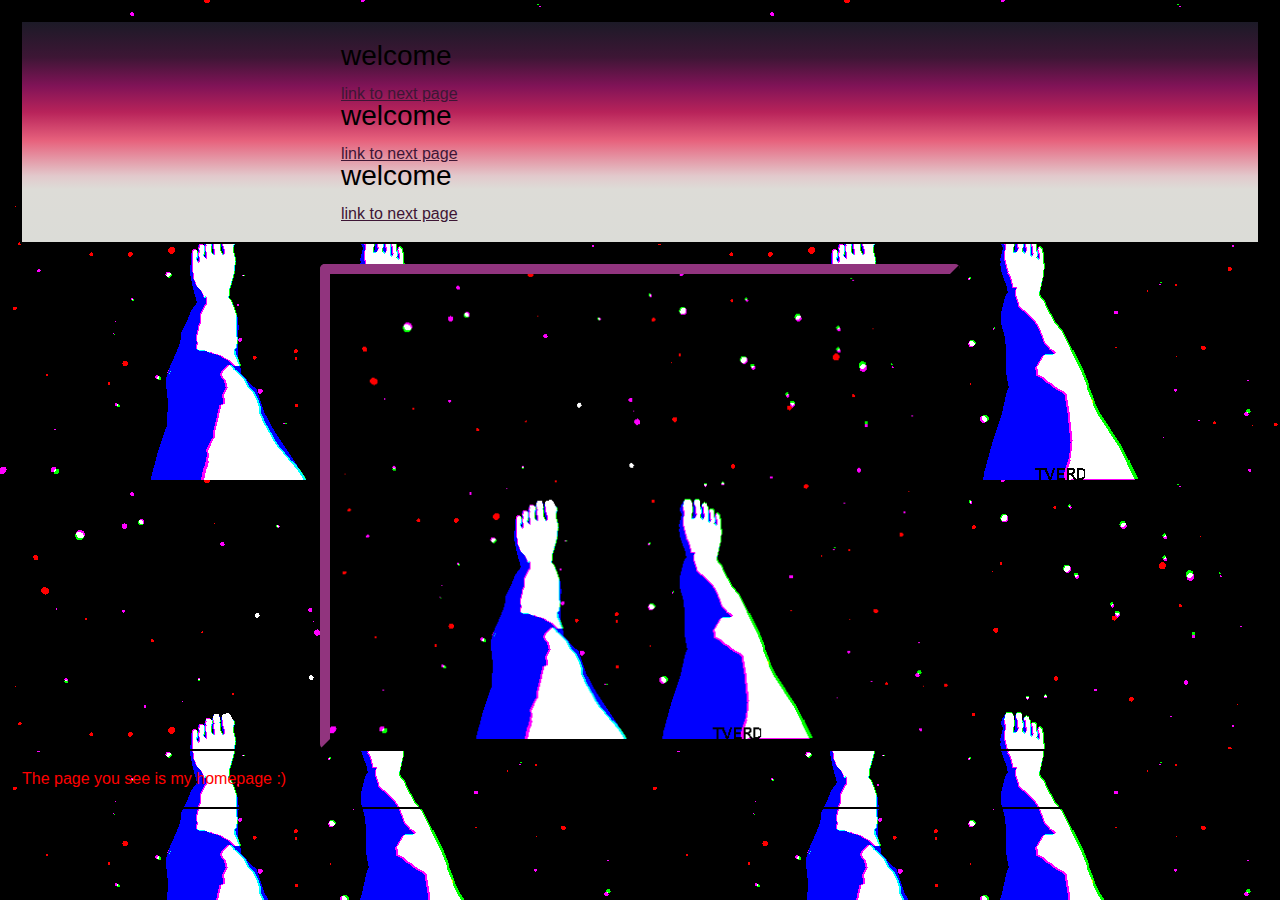
==== index.html @ 79071ebd "move my homepage" ====
<!DOCTYPE html>
<html>
  <head>
    <meta charset="UTF-8">
  	<meta name="viewport" content="width=device-width,initial-scale=1">
  	<link rel="stylesheet" type="text/css" href="assets/css/reset.css">
  	<link rel="stylesheet" type="text/css" href="assets/css/main.css">
    <title>Xiaoyi Ru</title>
  </head>
  <body>
    <body>

  	<div class="intro">
  		<h1> welcome  </h1> <br>
  		<a href="page2.html">link to next page </a>

     <h1> welcome  </h1> <br>
      <a href="page2.html">link to next page </a>

      <h1> welcome  </h1> <br>
      <a href="page2.html">link to next page </a>





      <h2> </h2>
  	</div>
       <img class="r1"src="assets/images/r2.gif";
        >
     
     <div class="gif">
  	

      <p class="square">    The  page  you   see  is my homepage :) </p>

      <a href="">
  	</div>

  
  </body>
</html>
---- assets/css/main.css ----
body {
	font-family: arial;
	background-image:url("../images/r2.gif");	


}


.intro {
	border:2px solid #000;
	padding:20px;
	margin:20px;
	background-image:linear-gradient(to top, #dbdcd7 0%, #dddcd7 24%, #e2c9cc 30%, #e7627d 46%, #b8235a 59%, #801357 71%, #3d1635 84%, #1c1a27 100%); 
}
.r1 {
	
	 border: 10px solid #3d1635;
    border-radius: 5px;
    border-style:outset;
     display: block;
    margin-left: auto;
    margin-right: auto;
    width: 50%;

}
.r2{display: block;
    margin-left: auto;
    margin-right: auto;
    width: 50%;}
.square{
	border:2px solid black;
	 padding:20px;
	 color: red;
}
a {
	color:#3d1635;
	display: block;
    margin-left: auto;
    margin-right: auto;
    width: 50%;
}

h1 {
	font-size: 28px;
	display: block;
    margin-left: auto;
    margin-right: auto;
    width: 50%;}

}
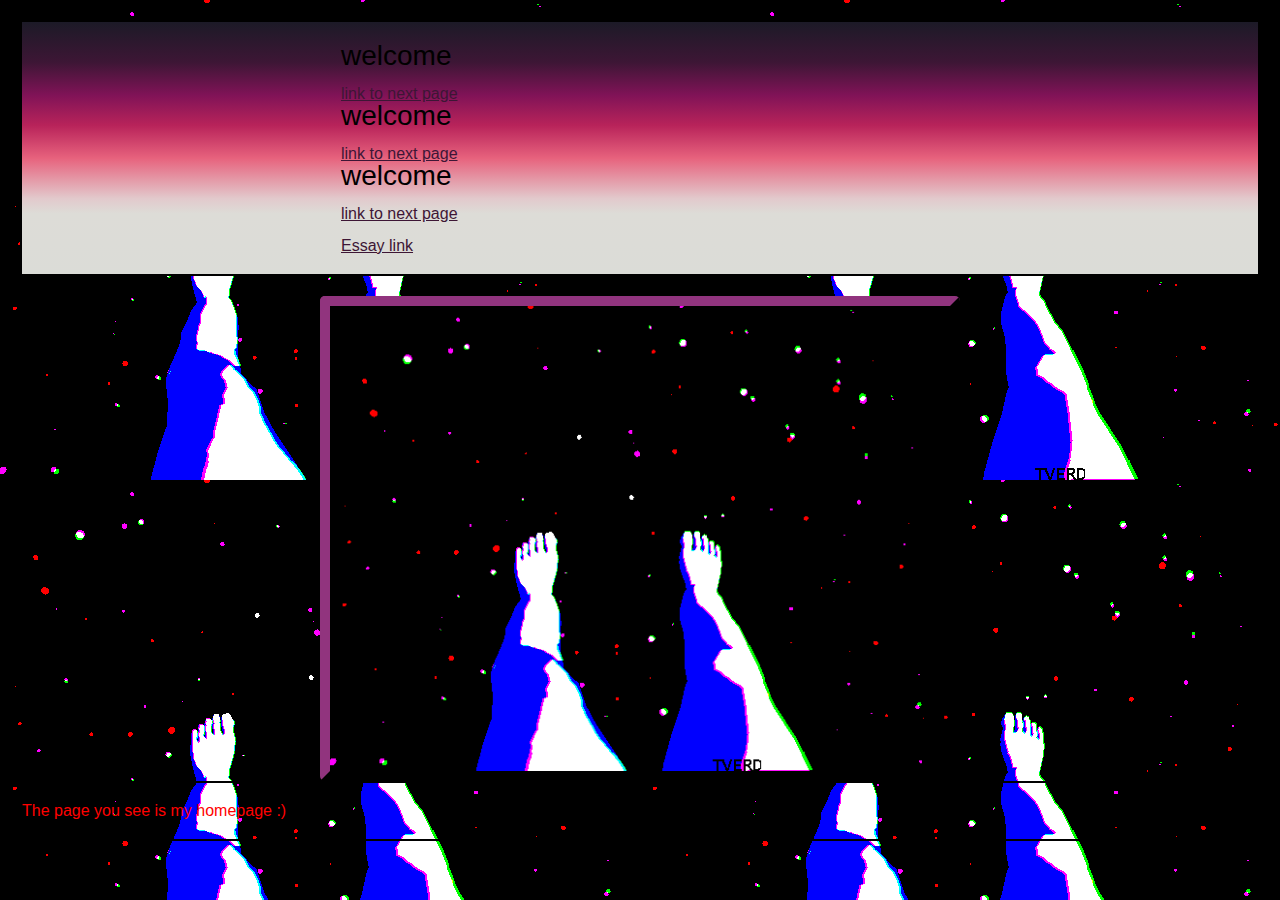
==== commit fa663220: "add essay page" ====
--- a/index.html
+++ b/index.html
@@ -20,6 +20,9 @@
       <h1> welcome  </h1> <br>
       <a href="page2.html">link to next page </a>
 
+      <br>
+        <a href="essay/index.html">Essay link</a>
+
 
 
 
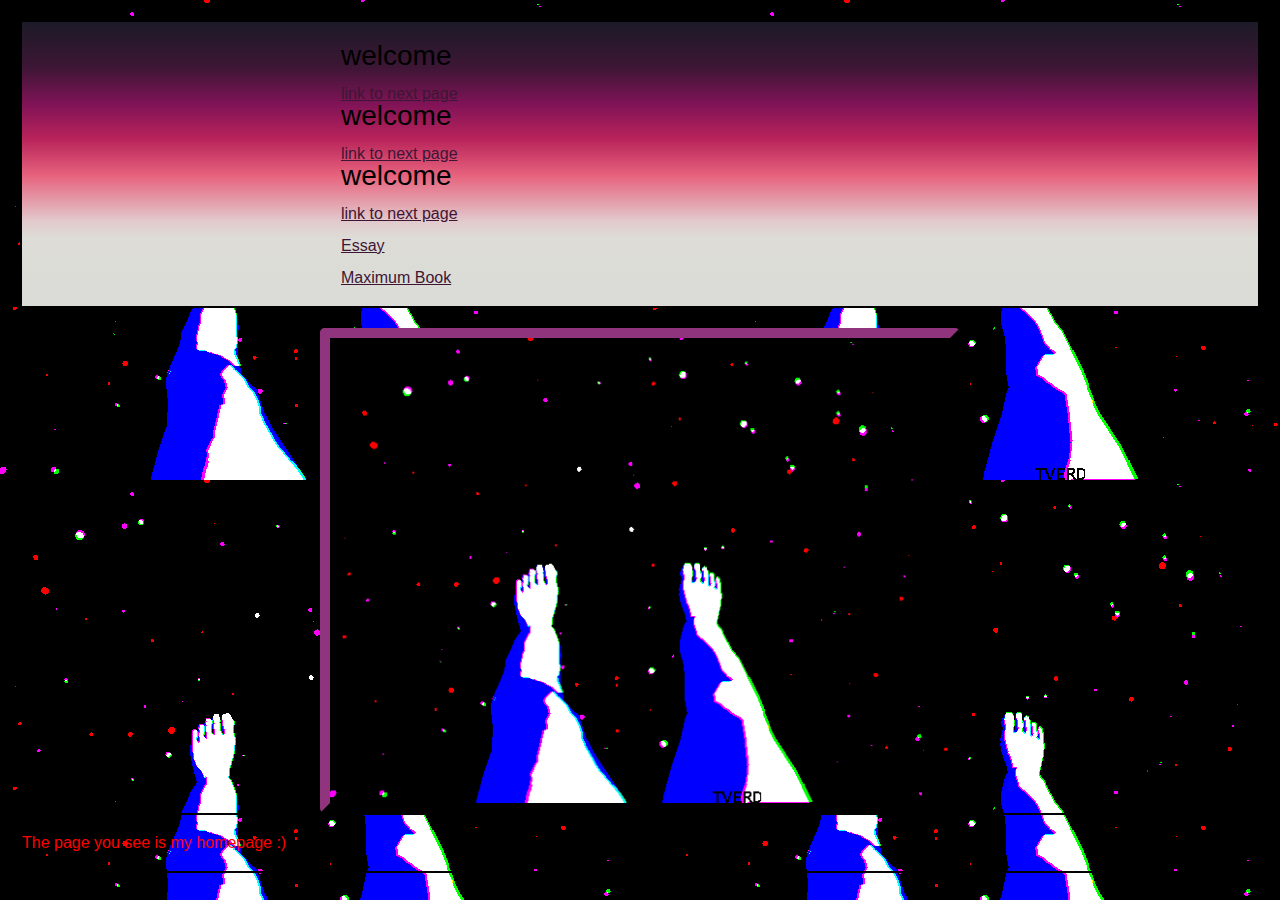
==== commit 8a3ad1d3: "maxbook" ====
--- a/index.html
+++ b/index.html
@@ -21,7 +21,10 @@
       <a href="page2.html">link to next page </a>
 
       <br>
-        <a href="essay/index.html">Essay link</a>
+        <a href="essay/index.html">Essay </a>
+
+        <br>
+     <a href="Maxbook/index.html">Maximum Book </a>
 
 
 
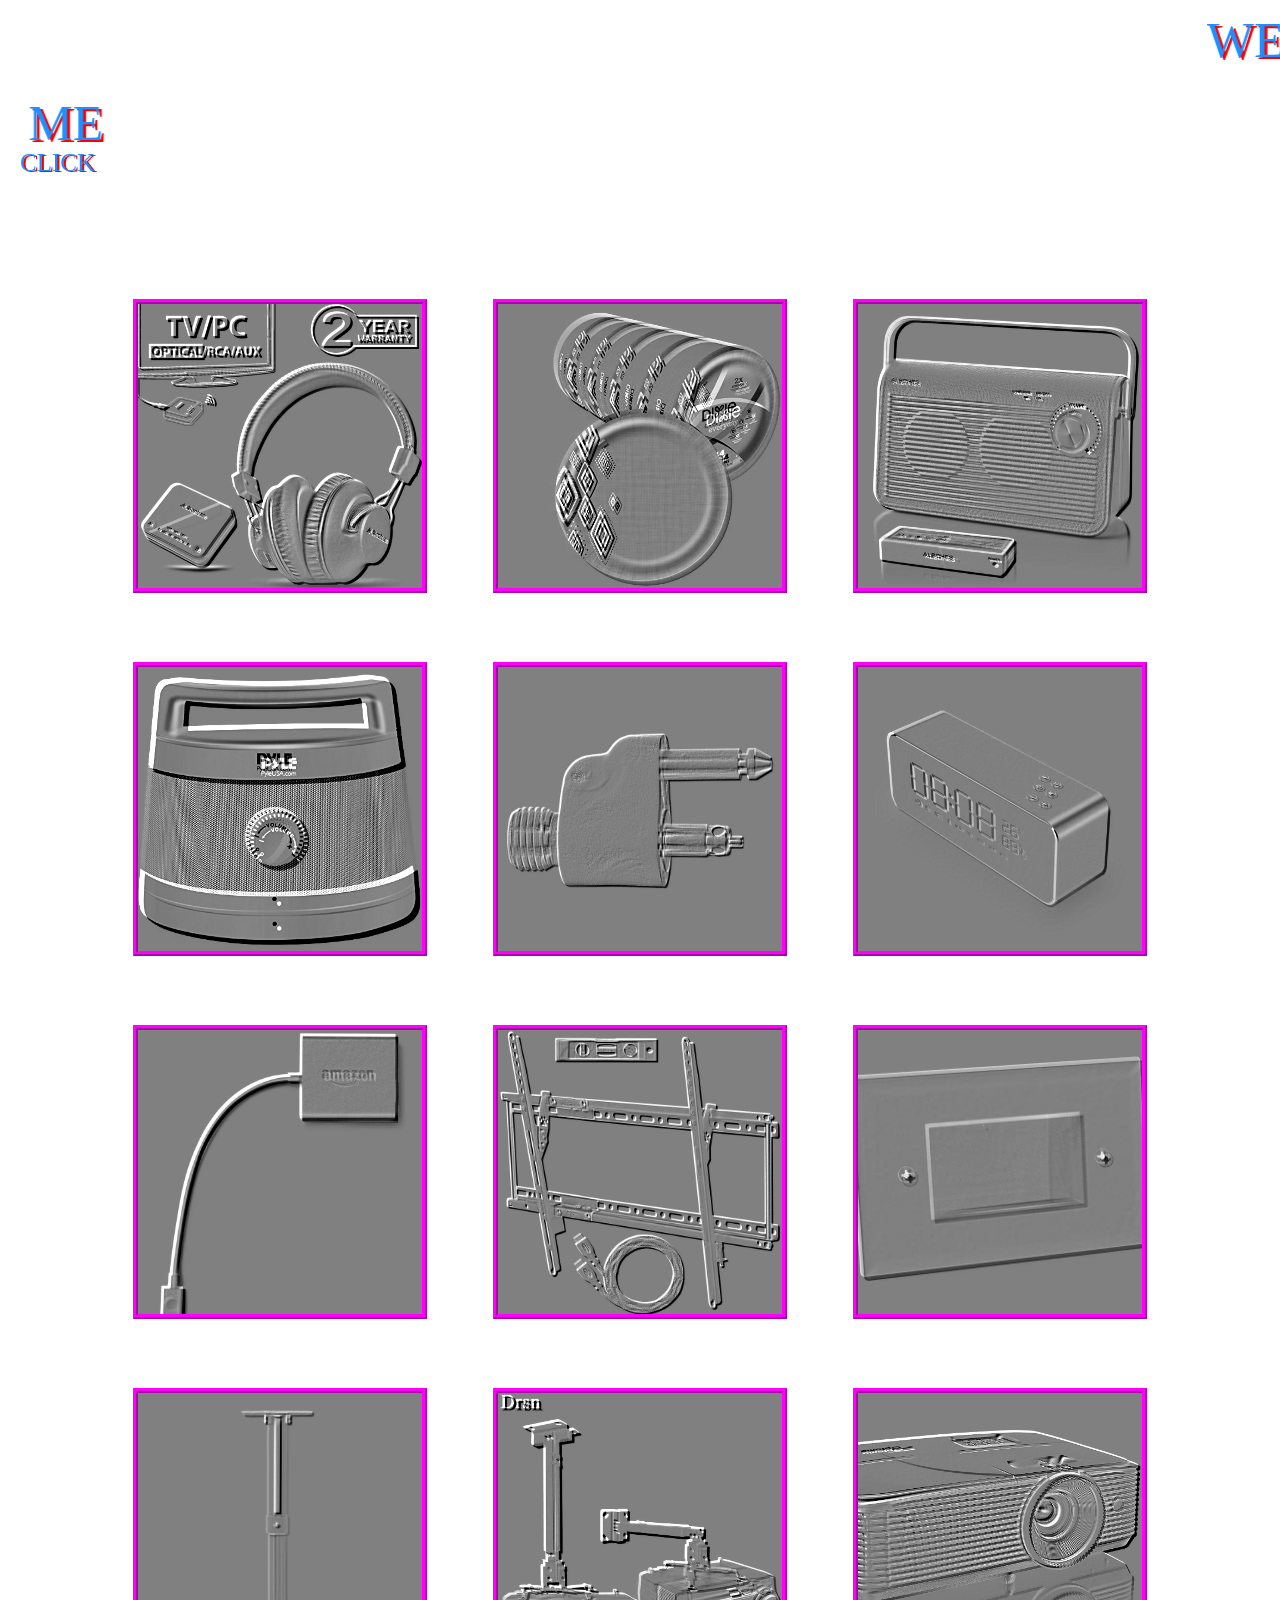
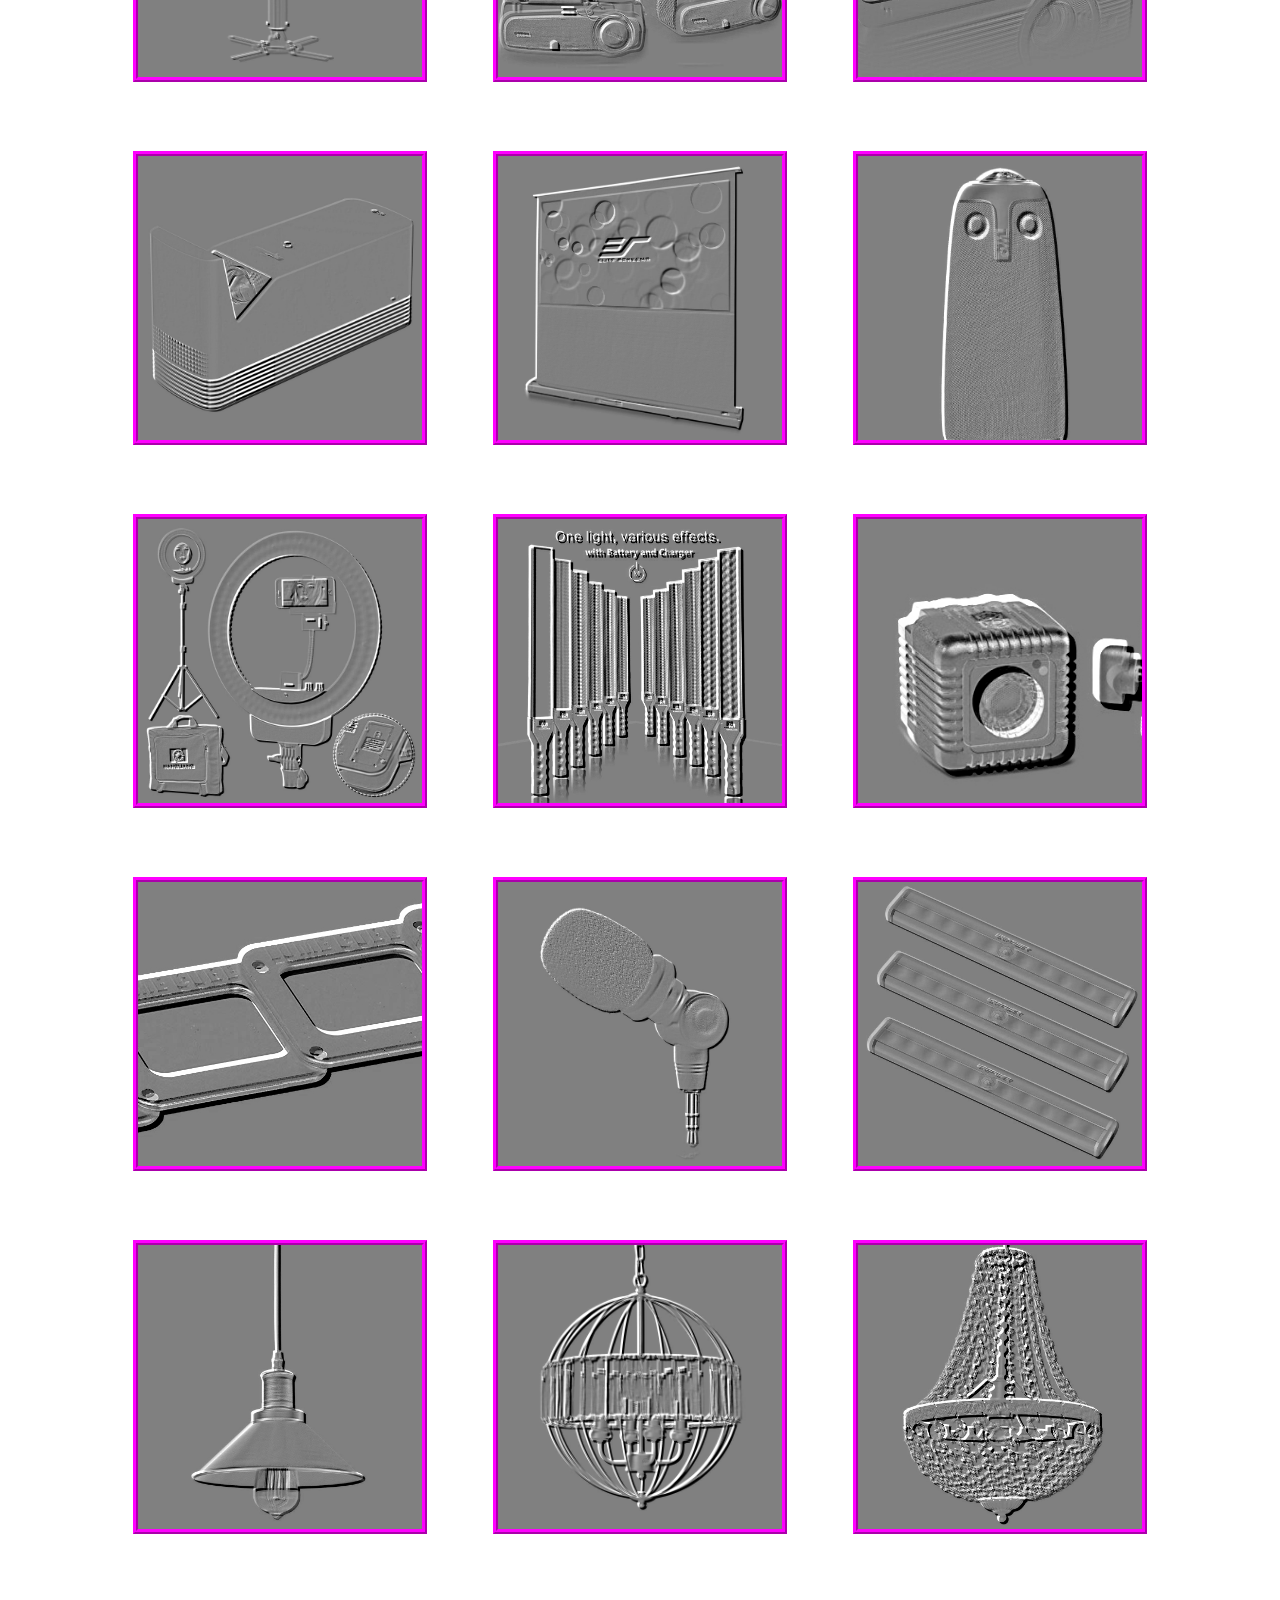
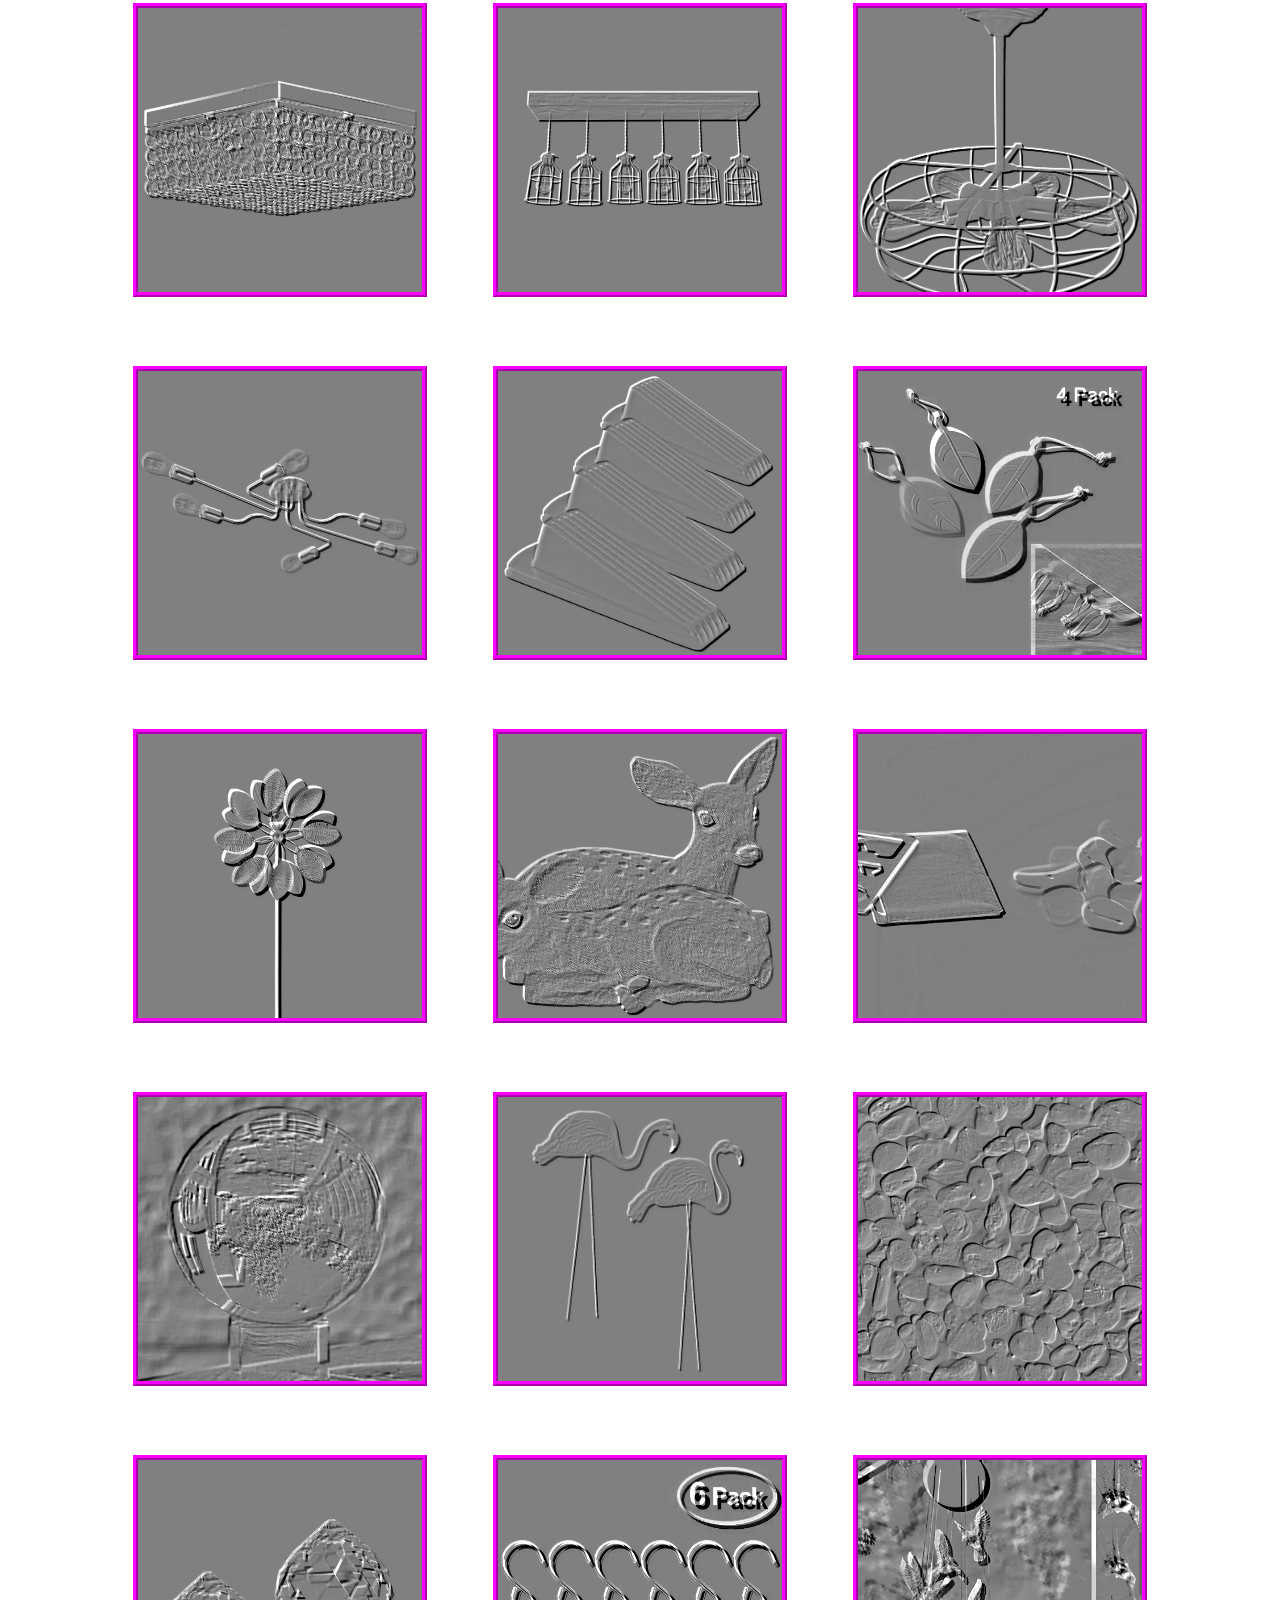
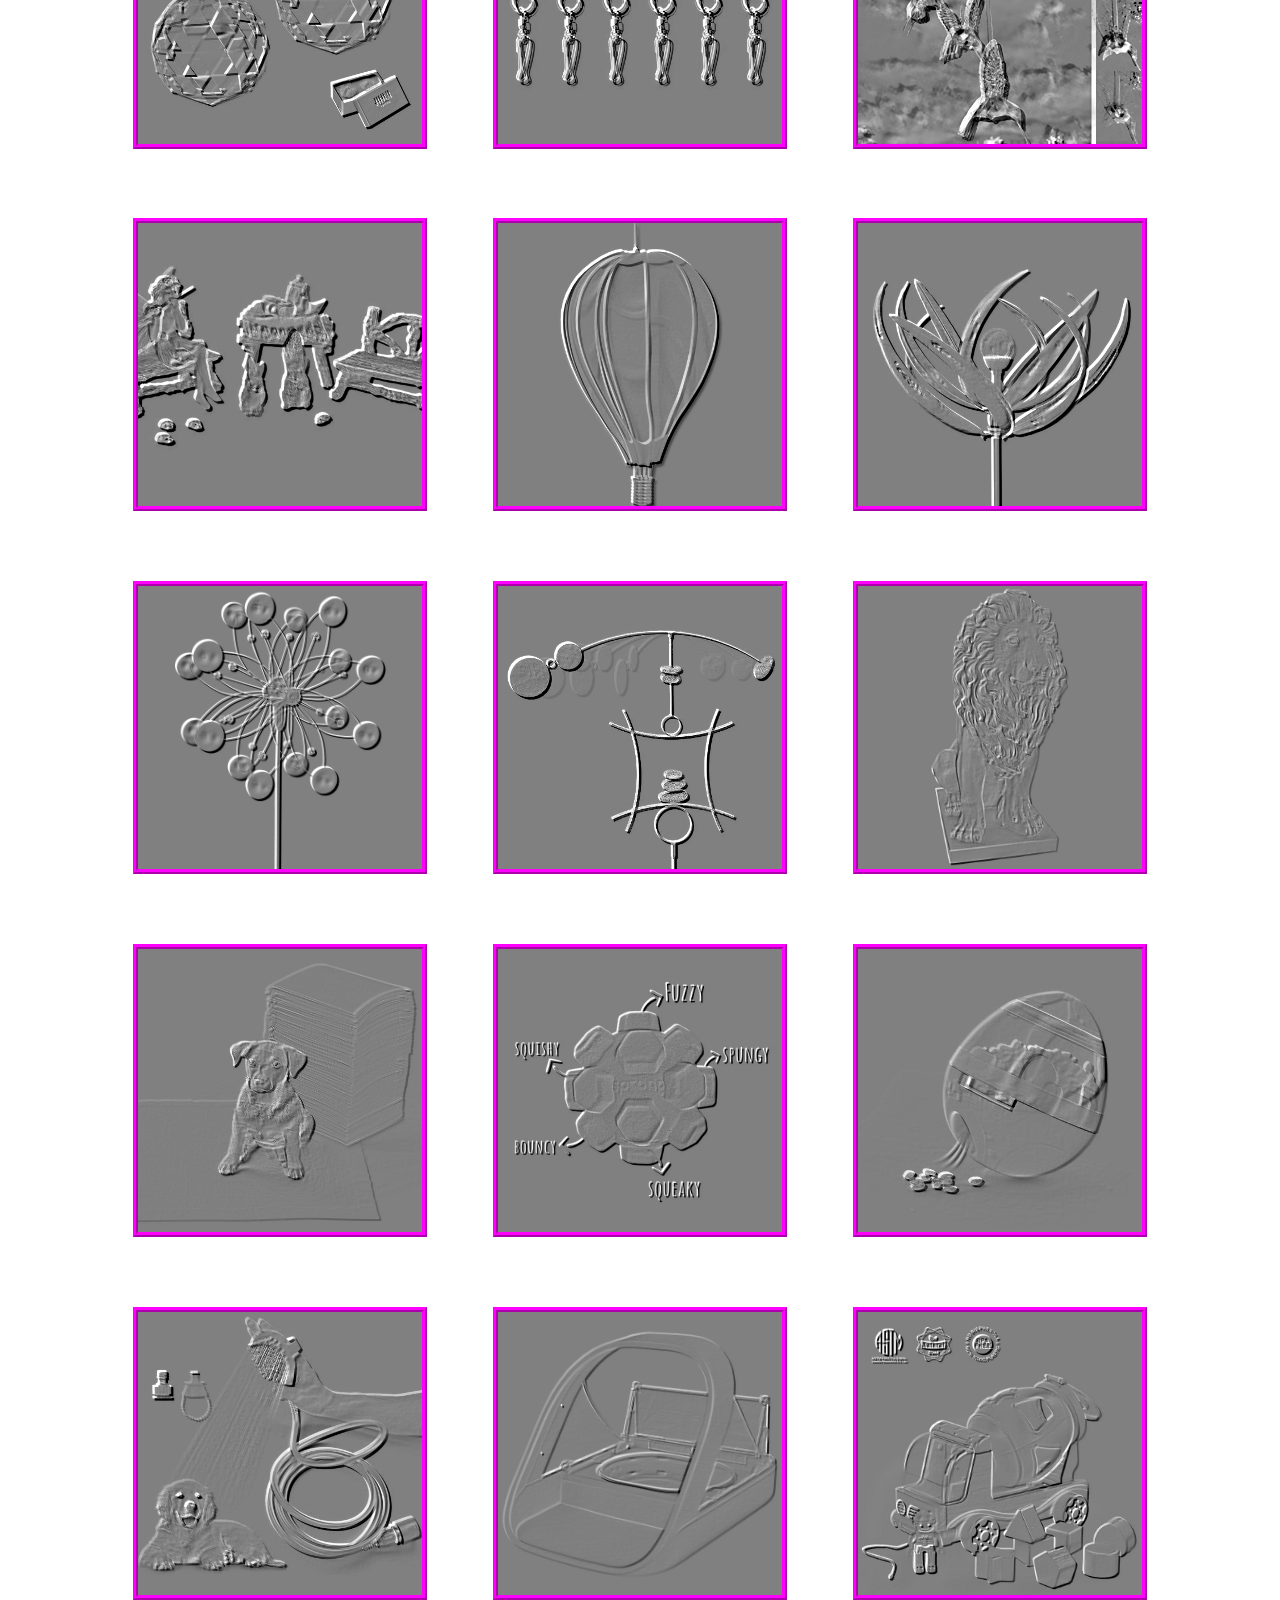
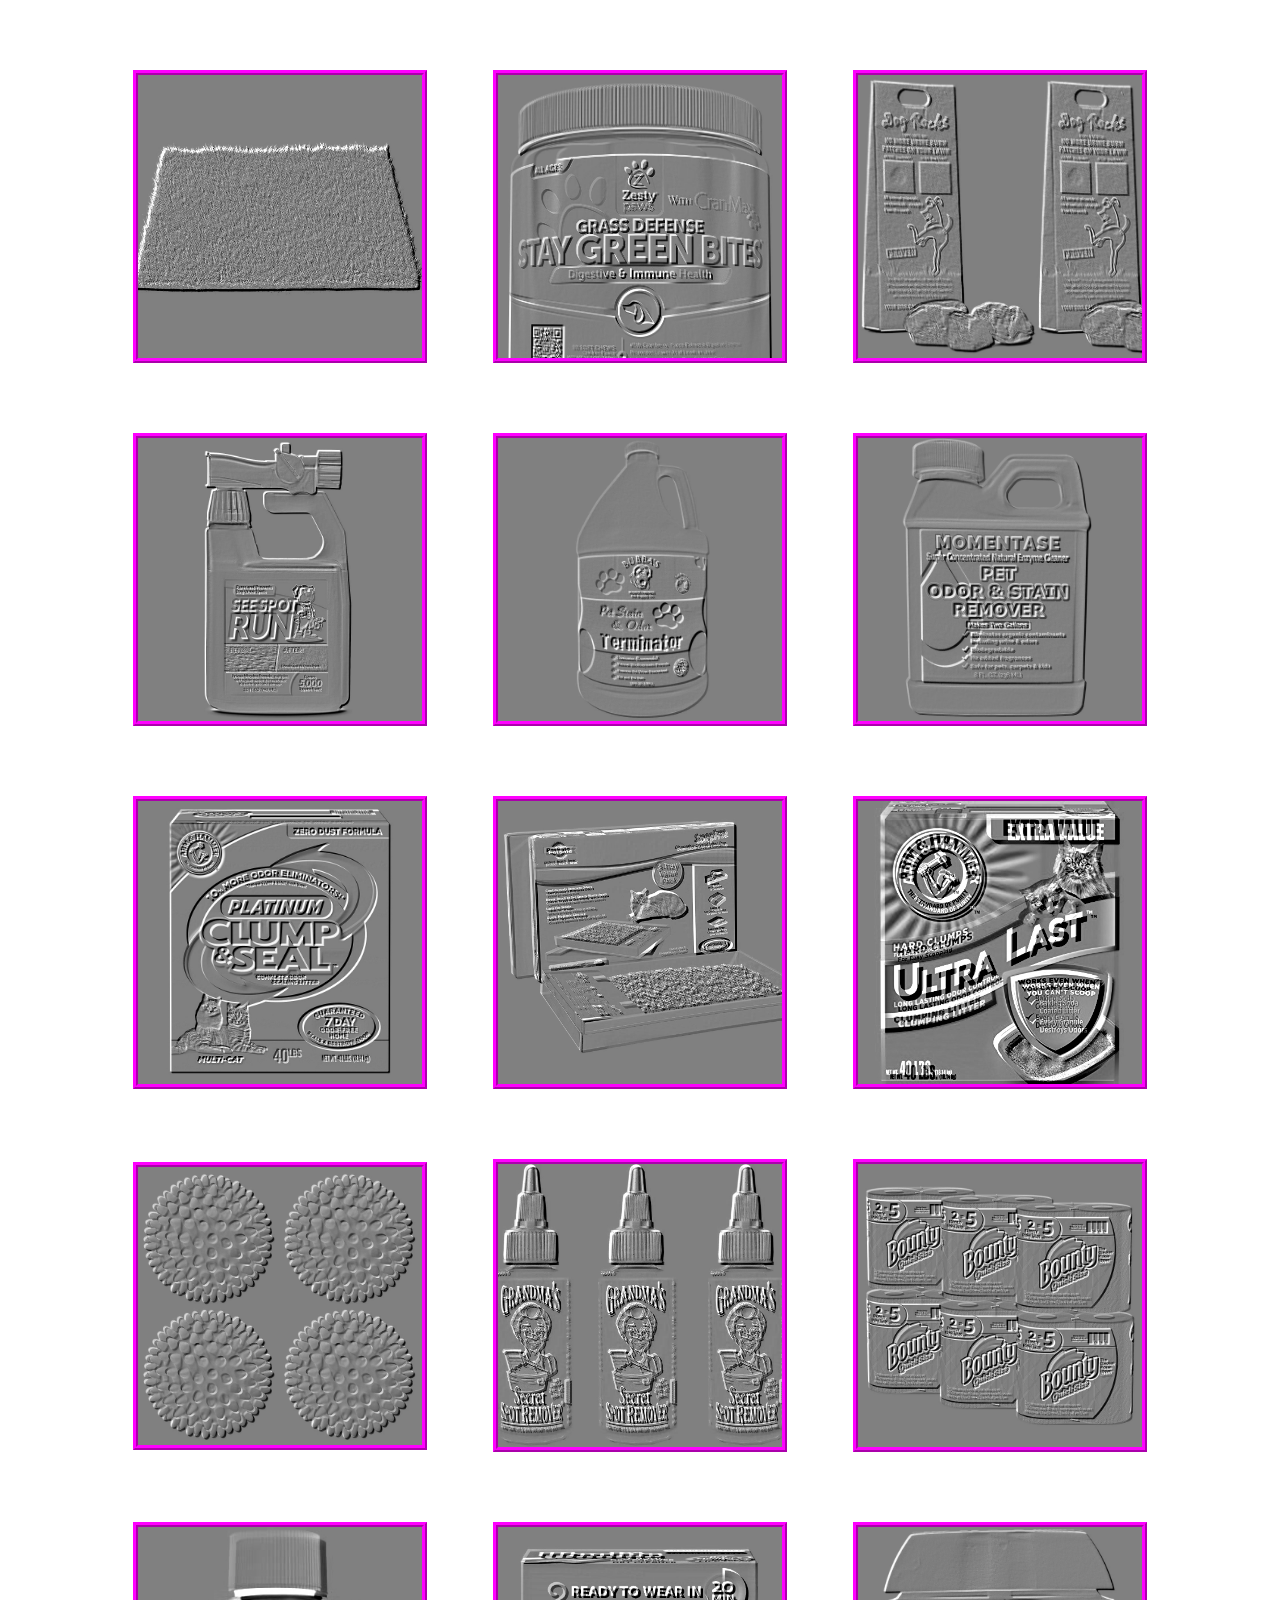
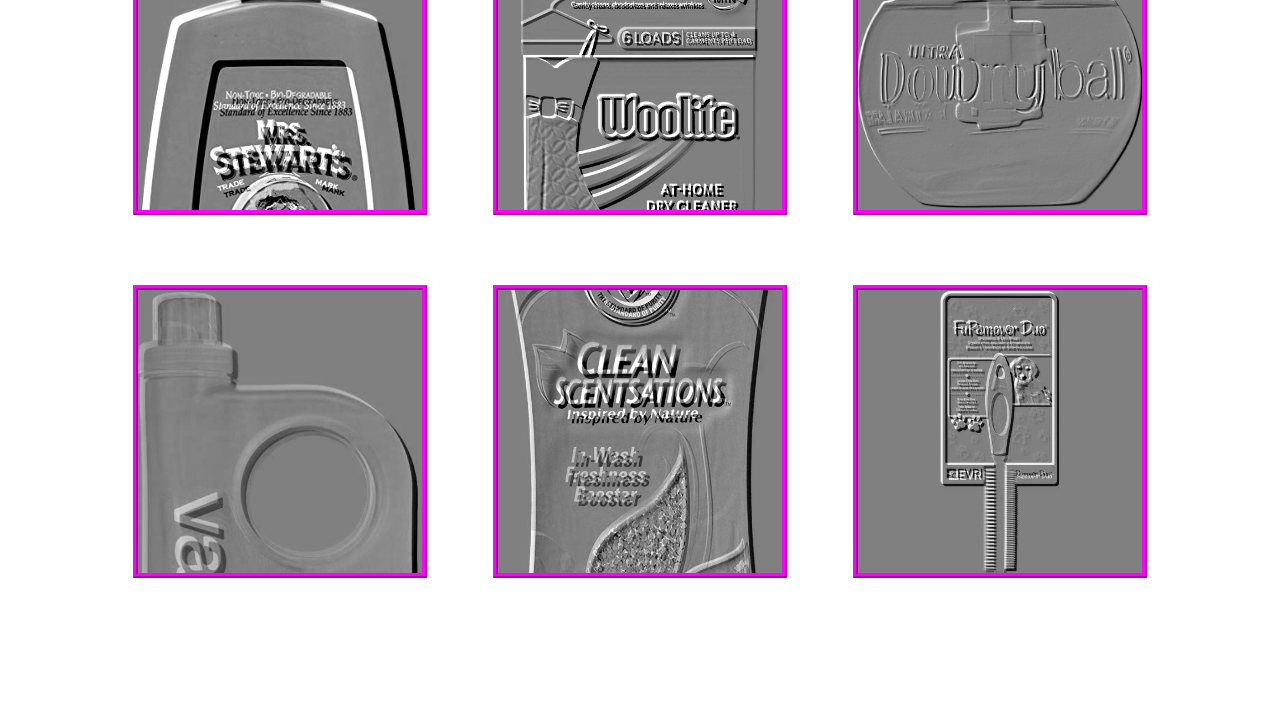
==== commit dc9ca6a8: "change" ====
--- a/index.html
+++ b/index.html
@@ -1,48 +1,573 @@
 <!DOCTYPE html>
 <html>
-  <head>
-    <meta charset="UTF-8">
-  	<meta name="viewport" content="width=device-width,initial-scale=1">
-  	<link rel="stylesheet" type="text/css" href="assets/css/reset.css">
-  	<link rel="stylesheet" type="text/css" href="assets/css/main.css">
-    <title>Xiaoyi Ru</title>
-  </head>
-  <body>
-    <body>
-
-  	<div class="intro">
-  		<h1> welcome  </h1> <br>
-  		<a href="page2.html">link to next page </a>
-
-     <h1> welcome  </h1> <br>
-      <a href="page2.html">link to next page </a>
-
-      <h1> welcome  </h1> <br>
-      <a href="page2.html">link to next page </a>
-
-      <br>
-        <a href="essay/index.html">Essay </a>
-
-        <br>
-     <a href="Maxbook/index.html">Maximum Book </a>
-
-
-
-
-
-      <h2> </h2>
-  	</div>
-       <img class="r1"src="assets/images/r2.gif";
-        >
-     
-     <div class="gif">
-  	
-
-      <p class="square">    The  page  you   see  is my homepage :) </p>
-
-      <a href="">
-  	</div>
-
-  
-  </body>
+<head>
+
+	<title>Name of website</title>
+	
+	<link rel="stylesheet" type="text/css" href="assets/css/reset.css">
+	<link rel="stylesheet" type="text/css" href="assets/css/grid.css">
+	<link rel="stylesheet" type="text/css" href="assets/css/main.css">
+
+	<script src="assets/js/jquery.js"></script>
+	<script src="assets/js/main.js"></script>
+
+</head>
+<body>
+
+
+	<!-- add your code here -->
+	<marquee behavior="scroll" direction="left" class="top">WELCOME SHOPPING WITH ME </marquee>
+
+	<marquee behavior="scroll" direction="right" class="top">WELCOME SHOPPING WITH ME </marquee>
+
+	<div class="nav">
+  Click
+</div>
+
+
+<div class="Click">
+  <div class="Click__list">
+    <a href="essay.html">essay</a> <br> <br> real book 
+  </div>
+</div>
+
+
+
+
+ 
+
+
+	<div class="container justify-around">
+		<div class="item w-1of3 rollover">
+			<div class="content">
+		  	<span> <a href="https://www.amazon.com/Avantree-Wireless-Headphones-Bluetooth-Transmitter/dp/B07CJ2BVSP"> <img src="assets/images/crop/2.jpg" style="border:5px ridge Fuchsia" > </a> </span> 
+			<div class="text">  2018 Avantree HT4189 Wireless Headphones for TV Watching & PC Gaming with Bluetooth Transmitter (Optical Digital Audio, 3.5mm AUX, RCA, PC USB)</div>	
+			</div>
+		</div>
+
+
+		<div class="item w-1of3 rollover">
+			<div class="content">
+				 <span> 
+             <a href="https://www.amazon.com/Dixie-Everyday-Plates-Printed-Disposable/dp/B008R6LO5O">
+
+				   <img src="assets/images/crop/72.jpg" style="border:5px ridge Fuchsia"> </a> 
+
+				    </span> 
+<div class="text"> Dixie Everyday Paper Plates,10 1/16" Plate, 220 Count, Amazon Exclusive Design, 5 Packs of 44 Plates, Dinner Size Printed Disposable Plates</div>
+
+			</div>
+		</div>
+
+		<div class="item w-1of3 rollover">
+			<div class="content">
+				<a href="https://www.amazon.com/Albohes-Wireless-Assistance-Headphone-Rechargeable/dp/B07C52XCWF">
+				<img src="assets/images/crop/3.jpg" style="border:5px ridge Fuchsia" > </a> 
+        <div class="text"> 
+				Albohes Wireless TV Speakers for Hard of Hearing, Hearing Assistance Work with Headphone Speaker for TV Audio Senior
+     </div>
+				
+			</div>
+		</div>
+	
+		<div class="item w-1of3 rollover">
+			<div class="content">
+				<a href="https://www.amazon.com/Pyle-Wireless-Portable-Speaker-Soundbox/dp/B0747VGC6C">
+				<img src="assets/images/crop/4.jpg" style="border:5px ridge Fuchsia">
+</a>   <div class="text"> 
+				Pyle Wireless Portable Speaker Soundbox - 2.4ghz Full Range Stereo Sound Digital 
+     </div>
+
+				
+			</div>
+		</div>
+
+		<div class="item w-1of3 rollover">
+			<div class="content">
+				<a href="https://www.amazon.com/Moeller-Marine-Connector-Mercury-Engines/dp/B000MT95B4/ref=sr_1_1?ie=UTF8&qid=1539999773&sr=8-1&keywords=Moeller+Marine+Fuel+Tank+NPT+Connector+%28Johnson%2FEvinrude%2C+1%2F4%22%2C+Male%29">
+<img src="assets/images/crop/5.jpg" style="border:5px ridge Fuchsia"> </a>
+
+			<div class="text"> 
+				Moeller Marine Fuel Tank NPT Connector (Johnson/Evinrude, 1/4", Male)
+     </div>	
+			</div>
+		</div>
+
+		<div class="item w-1of3 rollover">
+			<div class="content">
+				<a href="https://www.amazon.com/Portable-Wireless-Bluetooth-Meldii-Outdoors/dp/B07CCMZV3V/ref=sr_1_1?ie=UTF8&qid=1539999831&sr=8-1&keywords=Meldii+T2+Dual+Alarm+Clock+Bluetooth+Speaker+Wireless+Portable+Bedside+Speaker+Dual+5W+Drivers+Support+TF+Card+FM+Radio+and+Microphone+Gold&dpID=411U-TEejaL&preST=_SY300_QL70_&dpSrc=srch">
+				<img src="assets/images/crop/6.jpg" style="border:5px ridge Fuchsia">  </a>
+
+					<div class="text"> 
+				Meldii T2 Dual Alarm Clock Bluetooth Speaker Wireless Portable Bedside Speaker Dual 5W Drivers Support TF Card FM Radio and Microphone Gold
+     </div>	
+
+
+
+			</div>
+
+		</div>
+<div class="item w-1of3 rollover">
+			<div class="content">
+		  	<span>  
+		  	<a href="https://www.amazon.com/AmazonBasics-1000-Gigabit-Ethernet-Adapter/dp/B00M77HMU0/ref=sr_1_3?ie=UTF8&qid=1539999900&sr=8-3&keywords=Amazon+Ethernet+Adapter+for+Amazon+Fire+TV+Devices&dpID=41RF76zuErL&preST=_SX300_QL70_&dpSrc=srch"> <img src="assets/images/crop/7.jpg" style="border:5px ridge Fuchsia"  > 
+		  	</a>
+		  </span> 
+			<div class="text"> Amazon Ethernet Adapter for Amazon Fire TV Devices</div>	
+			</div>
+		</div>
+<div class="item w-1of3 rollover">
+			<div class="content">
+		  	<span>  
+<a href="https://www.amazon.com/Cheetah-APTMM2B-Bracket-Twisted-Magnetic/dp/B0012S4APK/ref=sr_1_1?ie=UTF8&qid=1539999992&sr=8-1&keywords=Cheetah+APTMM2B+TV+Wall+Mount+for+20-80%22+TVs+up+to+VESA+600+and+165lbs%2C+and+fits+16%E2%80%9D+And+24%E2%80%9D+Wall+Studs">
+		  	 <img src="assets/images/crop/8.jpg" style="border:5px ridge Fuchsia"  ></a>
+		  	  </span> 
+			<div class="text"> Cheetah APTMM2B TV Wall Mount for 20-80" TVs up to VESA 600 and 165lbs, and fits 16” And 24” Wall Studs</div>	
+			</div>
+		</div>
+		<div class="item w-1of3 rollover">
+			<div class="content">
+		  	<span> 
+<a href="https://www.amazon.com/DataComm-Electronics-45-0017-WH-Flexible-Pass-Through/dp/B00DL93SLU/ref=sr_1_2?ie=UTF8&qid=1540000053&sr=8-2&keywords=Datacomm+50-3338-WH-KIT+Easy+Mount+Cable+Organizer+Kit+-+White&dpID=315HZQq-kCL&preST=_SY300_QL70_&dpSrc=srch">
+
+		  	  <img src="assets/images/crop/9.jpg" style="border:5px ridge Fuchsia" ></a>
+		  	   </span> 
+			<div class="text"> Datacomm 50-3338-WH-KIT Easy Mount Cable Organizer Kit - White</div>	
+			</div>
+		</div>
+		<div class="item w-1of3 rollover">
+			<div class="content">
+		  	<span> <a href="https://www.amazon.com/suptek-Adjustable-Extendable-Projectors-PR05/dp/B008D1MMK4/ref=sr_1_1?ie=UTF8&qid=1540000378&sr=8-1&keywords=suptek+White+Universal+Projector+Ceiling+Mount+Bracket+Fits+Flat+Sloped+Ceiling+Height+Adjustable">  <img src="assets/images/crop/10.jpg"style="border:5px ridge Fuchsia"  > </a>
+		  	 </span> 
+			<div class="text"> suptek White Universal Projector Ceiling Mount Bracket Fits Flat Sloped Ceiling Height Adjustable</div>	
+			</div>
+		</div>
+		<div class="item w-1of3 rollover">
+			<div class="content">
+		  	<span>  
+<a href="https://www.amazon.com/Drsn-Universal-Projector-Adjustable-Extendable/dp/B07B4GF88F/ref=sr_1_1?ie=UTF8&qid=1540000426&sr=8-1&keywords=Drsn+Universal+Projector+Ceiling+Mount+Adjustable+Wall+Mount+Extendable+Projector+Mount+White+16-25+inch+55lb">
+		  	 <img src="assets/images/crop/11.jpg" style="border:5px ridge Fuchsia" > </a></span> 
+			<div class="text"> Drsn Universal Projector Ceiling Mount Adjustable Wall Mount Extendable Projector Mount White 16-25 inch 55lb </div>	
+			</div>
+		</div>
+<div class="item w-1of3 rollover">
+			<div class="content">
+		  	<span>  
+		  	<a href="https://www.amazon.com/Optoma-GT1080Darbee-Lumens-Gaming-Projector/dp/B06XHG92Y5/ref=sr_1_1_sspa?ie=UTF8&qid=1540000522&sr=8-1-spons&keywords=Optoma+HD143X+1080p+3000+Lumens+3D+DLP+Home+Theater+Projector&psc=1"> <img src="assets/images/crop/12.jpg" style="border:5px ridge Fuchsia" > </a> </span> 
+			<div class="text"> Optoma HD143X 1080p 3000 Lumens 3D DLP Home Theater Projector</div>	
+			</div>
+		</div>
+
+		<div class="item w-1of3 rollover">
+			<div class="content">
+		  	<span>  <a href="https://www.amazon.com/LG-HF85JA-Ultra-Theater-Projector/dp/B00SZ31LNO/ref=sr_1_1?ie=UTF8&qid=1540000590&sr=8-1&keywords=LG+HF85JA+Ultra+Short+Throw+Laser+Smart+Home+Theater+Projector+%282017+Model+-+Class+1+laser+product%29"> <img src="assets/images/crop/13.jpg" style="border:5px ridge Fuchsia" > </a></span> 
+			<div class="text"> LG HF85JA Ultra Short Throw Laser Smart Home Theater Projector (2017 Model - Class 1 laser product)</div>	
+			</div>
+		</div>
+		<div class="item w-1of3 rollover">
+			<div class="content">
+		  	<span>  
+		  	<a href="https://www.amazon.com/Elite-Screens-Kestrel-Stage-120-inch/dp/B01IRXGJ74/ref=sr_1_fkmr1_1?ie=UTF8&qid=1540000633&sr=8-1-fkmr1&keywords=Elite+Screens+Kestrel+Series%2C+92-inch+2.35%3A1%2C+Portable+Electric+Motorized+Floor-Rising+Projection+Projector+Screen"> <img src="assets/images/crop/14.jpg" style="border:5px ridge Fuchsia" > </a> </span> 
+			<div class="text"> Elite Screens Kestrel Series, 92-inch 2.35:1, Portable Electric Motorized Floor-Rising Projection Projector Screen</div>	
+			</div>
+		</div>
+		<div class="item w-1of3 rollover">
+			<div class="content">
+		  	<span>  
+		  	<a href="https://www.amazon.com/Meeting-Owl-Conference-Automatic-Speaker/dp/B075X1VL3Y/ref=sr_1_1?ie=UTF8&qid=1540000690&sr=8-1&keywords=Meeting+Owl+360+Degree+Video+Conference+Camera+with+Automatic+Speaker+Focus&dpID=41sheK02BeL&preST=_SY300_QL70_&dpSrc=srch"> <img src="assets/images/crop/15.jpg" style="border:5px ridge Fuchsia"  > </a></span> 
+			<div class="text"> Meeting Owl 360 Degree Video Conference Camera with Automatic Speaker Focus</div>	
+			</div>
+		</div>
+		<div class="item w-1of3 rollover">
+			<div class="content">
+		  	<span>  <a href="https://www.amazon.com/Nanguang-Bi-Color-Dimmable-Mirror-Holder/dp/B074RBJJLJ/ref=sr_1_1?ie=UTF8&qid=1540000786&sr=8-1&keywords=Nanguang+16%E2%80%9D+Ring+Light+Bi-Color+Dimmable+LED+Ring+Light+with+Stand%2C+Mirror%2CPhone+Holder+-+Battery+Compatible+Light&dpID=419peH-G4NL&preST=_SY300_QL70_&dpSrc=srch"> <img src="assets/images/crop/16.jpg" style="border:5px ridge Fuchsia" ></a> </span> 
+			<div class="text"> Nanguang 16” Ring Light Bi-Color Dimmable LED Ring Light with Stand, Mirror,Phone Holder - Battery Compatible Light</div>	
+			</div>
+		</div>
+		<div class="item w-1of3 rollover">
+			<div class="content">
+		  	<span>  
+<a href="https://www.amazon.com/Nanguang-Handheld-Photography-Background-Simulations/dp/B0752LFCNC/ref=sr_1_1?ie=UTF8&qid=1540000877&sr=8-1&keywords=Nanguang+RGB+LED+Ice+Tube+Light+Handheld+Photography+Light+Wand+for+Ambient+Lighting&dpID=516M1B9vUHL&preST=_SY300_QL70_&dpSrc=srch">
+		  	 <img src="assets/images/crop/17.jpg" style="border:5px ridge Fuchsia" > </a> </span> 
+			<div class="text">Nanguang RGB LED Ice Tube Light Handheld Photography Light Wand for Ambient Lighting</div>	
+			</div>
+		</div>
+		<div class="item w-1of3 rollover">
+			<div class="content">
+		  	<span>  <a href="https://www.amazon.com/Lume-Cube-Lighting-Fujifilm-Olympus/dp/B07CNCMRBY/ref=sr_1_1?ie=UTF8&qid=1540000919&sr=8-1&keywords=Lume+Cube+-+Video+Lighting+Kit+for+Canon%2C+Nikon%2C+Sony%2C+Lumix%2C+Fujifilm%2C+Olympus%2C+Pentax&dpID=41Z5uVqueLL&preST=_SX300_QL70_&dpSrc=srch"><img src="assets/images/crop/18.jpg" style="border:5px ridge Fuchsia" > </a>  </span> 
+			<div class="text"> Lume Cube - Video Lighting Kit for Canon, Nikon, Sony, Lumix, Fujifilm, Olympus, Pentax</div>	
+			</div>
+		</div>
+		<div class="item w-1of3 rollover">
+			<div class="content">
+		  	<span>  <a href="https://www.amazon.com/dp/B06XDK8FB3/ref=sspa_dk_detail_3?psc=1&pd_rd_i=B06XDK8FB3&pf_rd_m=ATVPDKIKX0DER&pf_rd_p=f52e26da-1287-4616-824b-efc564ff75a4&pf_rd_r=J7HACAP83FSWTXZQ4HDY&pd_rd_wg=F4jRO&pf_rd_s=desktop-dp-sims&pf_rd_t=40701&pd_rd_w=sgxdY&pf_rd_i=desktop-dp-sims&pd_rd_r=2f901dbb-d40c-11e8-b0c6-8773c95de19d"> <img src="assets/images/crop/19.jpg" style="border:5px ridge Fuchsia" > </a> </span> 
+			<div class="text"> Lume Cube - CTO Warming Gels for the Light-House (Includes 4 Warming Gels)</div>	
+			</div>
+		</div>
+		<div class="item w-1of3 rollover">
+			<div class="content">
+		  	<span>  <a href="https://www.amazon.com/Saramonic-Omnidirectional-Microphone-Camcorders-SmartMixer/dp/B01N6P80OQ/ref=sr_1_1?s=electronics&ie=UTF8&qid=1540001051&sr=1-1&keywords=Saramonic+SR-XM1+3.5mm+TRS+Omnidirectional+Microphone+plug+and+play+Mic+for+DSLR+Cameras%2C+Camcorders%2C+CaMixer%2C+SmartMixer&dpID=41L%252By3cS%252BGL&preST=_SY300_QL70_&dpSrc=srch"> <img src="assets/images/crop/20.jpg"style="border:5px ridge Fuchsia"  > </a> </span> 
+			<div class="text"> Saramonic SR-XM1 3.5mm TRS Omnidirectional Microphone plug and play Mic for DSLR Cameras, Camcorders, CaMixer, SmartMixer</div>	
+			</div>
+		</div>
+		<div class="item w-1of3 rollover">
+			<div class="content">
+		  	<span>  <a href="https://www.amazon.com/URPOWER-Operated-Wireless-Nightlight-Portable/dp/B074DTSQF7/ref=sr_1_1?ie=UTF8&qid=1540001150&sr=8-1&keywords=URPOWER+Motion+Sensor+Light%2C+10+LED+Bulbs+Battery+Operated+Wireless+Motion+Nightlight+Portable+Magnetic+Security+Closet&dpID=412ywb%252BZQvL&preST=_SX342_QL70_&dpSrc=srch"> <img src="assets/images/crop/21.jpg" style="border:5px ridge Fuchsia" > </a> </span> 
+			<div class="text"> URPOWER Motion Sensor Light, 10 LED Bulbs Battery Operated Wireless Motion Nightlight Portable Magnetic Security Closet </div>	
+			</div>
+		</div>
+		<div class="item w-1of3 rollover">
+			<div class="content">
+		  	<span>  <a href="https://www.amazon.com/dp/B00ICXRTK6?aaxitk=1t3P4mz.74oWv1Tm3HEddg&pd_rd_i=B00ICXRTK6&pf_rd_m=ATVPDKIKX0DER&pf_rd_p=3ff6092e-8451-438b-8278-7e94064b4d42&pf_rd_s=desktop-sx-top-slot&pf_rd_t=301&pf_rd_i=Ecopower+Industrial+Edison+Mini+Metal+Pendant+Lighting+1+Light&hsa_cr_id=3433341920701&sb-ci-n=productDescription&sb-ci-v=CLAXY%20Ecopower%20Industrial%20Edison%20Vintage%20Style%201-Light%20Pendant%20Glass%20Hanging%20Light"><img src="assets/images/crop/22.jpg" style="border:5px ridge Fuchsia" > </a></span> 
+			<div class="text"> Ecopower Industrial Edison Mini Metal Pendant Lighting 1 Light</div>	
+			</div>
+		</div>
+<div class="item w-1of3 rollover">
+			<div class="content">
+		  	<span>  <a href="https://www.amazon.com/mirrea-Vintage-Dimmable-Sputnik-Chandelier/dp/B01M5DROMO/ref=sr_1_fkmr0_1?ie=UTF8&qid=1540001257&sr=8-1-fkmr0&keywords=mirrea+Vintage+Metal+Cage+Crystal+Chandeliers+Pendant+Lights+Oil+Rubbed+Dark+Bronze+4+Lights+of+Candelabra+Base"> <img src="assets/images/crop/23.jpg" style="border:5px ridge Fuchsia" ></a> </span> 
+			<div class="text"> mirrea Vintage Metal Cage Crystal Chandeliers Pendant Lights Oil Rubbed Dark Bronze 4 Lights of Candelabra Base</div>	
+			</div>
+		</div>
+
+		<div class="item w-1of3 rollover">
+			<div class="content">
+		  	<span>   <a href="https://www.amazon.com/Original-Gypsy-Color-Chandelier-Crystals/dp/B015QKQT6M/ref=sr_1_fkmr0_2?ie=UTF8&qid=1540001310&sr=8-2-fkmr0&keywords=Modern+French+Empire+Black+Finish+Crystal+Pendant+Chandelier+Lighting+LED+Ceiling+Light+Fixture"><img src="assets/images/crop/24.jpg" style="border:5px ridge Fuchsia" > </a></span> 
+			<div class="text"> Modern French Empire Black Finish Crystal Pendant Chandelier Lighting LED Ceiling Light Fixture </div>	
+			</div>
+		</div>
+
+		<div class="item w-1of3 rollover">
+			<div class="content">
+		  	<span>  <a href="https://www.amazon.com/Wtape-Crystal-Chandelier-Ceiling-Bathroom/dp/B07F2Y7TRB/ref=sr_1_1?ie=UTF8&qid=1540001367&sr=8-1&keywords=Wtape+Modern+Square+Shade+Chrome+Finish+Flush+Mount+Crystal+Chandelier%2C+Ceiling+Light+Fixture+for+Dining+Room+Bathroom+Bedroom+Living&dpID=51-tGR3eH2L&preST=_SX342_QL70_&dpSrc=srch"> <img src="assets/images/crop/25.jpg" style="border:5px ridge Fuchsia" > </a></span> 
+			<div class="text"> Wtape Modern Square Shade Chrome Finish Flush Mount Crystal Chandelier, Ceiling Light Fixture for Dining Room Bathroom Bedroom Living </div>	
+			</div>
+		</div>
+
+		<div class="item w-1of3 rollover">
+			<div class="content">
+		  	<span>  <a href="https://www.amazon.com/West-Ninth-Vintage-Fayette-Chandelier/dp/B01MA3ET3G/ref=sr_1_1?ie=UTF8&qid=1540001413&sr=8-1&keywords=West+Ninth+Vintage+Fayette+Wood+Pendant+Chandelier+Light+%7C+Indoor+Home+Ceiling+Fixture+W%2F+Caged+lights&dpID=41BuDNel7aL&preST=_SX342_QL70_&dpSrc=srch"> <img src="assets/images/crop/26.jpg" style="border:5px ridge Fuchsia" > </a></span> 
+			<div class="text"> West Ninth Vintage Fayette Wood Pendant Chandelier Light | Indoor Home Ceiling Fixture W/ Caged lights</div>	
+			</div>
+		</div>
+
+		<div class="item w-1of3 rollover">
+			<div class="content">
+		  	<span>  <a href="https://www.amazon.com/HuitengTec-Vintage-Industrial-Farmhouse-Lighting/dp/B07DB4G57J/ref=sr_1_1?ie=UTF8&qid=1540001466&sr=8-1&keywords=HuitengTec+Vintage+Urban+Rustic+Black+Metal+Cage+Shade+Five+Light+Semi+Flush+Mount+Ceiling+Lights+for+Industrial+Farmhouse+Themed+Room+Lighting"> <img src="assets/images/crop/27.jpg" style="border:5px ridge Fuchsia" ></a> </span> 
+			<div class="text"> 
+HuitengTec Vintage Urban Rustic Black Metal Cage Shade Five Light Semi Flush Mount Ceiling Lights for Industrial Farmhouse Themed Room Lighting</div>	
+			</div>
+		</div>
+
+		<div class="item w-1of3 rollover">
+			<div class="content">
+		  	<span>  <a href="https://www.amazon.com/Chandelier-Lighting-Industrial-Fixtures-VINLUZ/dp/B07DHLXLBJ/ref=sr_1_1?ie=UTF8&qid=1540001508&sr=8-1&keywords=6+Lights+Semi+Flush+Mount+Ceiling+Light+Modern+Metal+Art+Sputnik+Chandelier+Lighting+Brushed+Brass+Industrial+Vintage+Kitchen+Light+Fixtures+by+VINLUZ&dpID=41gHIKI7-fL&preST=_SX342_QL70_&dpSrc=srch"><img src="assets/images/crop/28.jpg" style="border:5px ridge Fuchsia" > </a> </span> 
+			<div class="text"> 6 Lights Semi Flush Mount Ceiling Light Modern Metal Art Sputnik Chandelier Lighting Brushed Brass Industrial Vintage Kitchen Light Fixtures by VINLUZ</div>	
+			</div>
+		</div>
+	
+		<div class="item w-1of3 rollover">
+			<div class="content">
+		  	<span>   <a href="https://www.amazon.com/Home-Premium-Rubber-Door-Stopper/dp/B01NGYKARV/ref=sr_1_1?ie=UTF8&qid=1540001549&sr=8-1&keywords=Home+Premium+Rubber+Door+Stopper+-+Multi+Surface+Door+Stop+Wedge+with+Heavy+Duty+Design+-+Flexible+and+Non+Scratching+Door+Holder+%284+Pack%2C+Brown%29&dpID=51-cC17y82L&preST=_SY300_QL70_&dpSrc=srch"><img src="assets/images/crop/29.jpg" style="border:5px ridge Fuchsia" ></a> </span> 
+			<div class="text"> Home Premium Rubber Door Stopper - Multi Surface Door Stop Wedge with Heavy Duty Design - Flexible and Non Scratching Door Holder (4 Pack, Brown)</div>	
+			</div>
+		</div>
+
+		<div class="item w-1of3 rollover">
+			<div class="content">
+		  	<span>  <a href="https://www.amazon.com/Oopsu-Silicone-Stopper-Protector-Flexible/dp/B07B9PJ5XR/ref=sr_1_1?ie=UTF8&qid=1540001586&sr=8-1&keywords=Oopsu+Leaf+Style+Silicone+Door+Stopper%2C+Wedge+Finger+Protector%2C+Cute+Cartoon+Flexible+Silicone+Window%2FDoor+Stops+set+with+Lanyard&dpID=41aW072sk%252BL&preST=_SY300_QL70_&dpSrc=srch"><img src="assets/images/crop/30.jpg" style="border:5px ridge Fuchsia" > </a> </span> 
+			<div class="text"> Oopsu Leaf Style Silicone Door Stopper, Wedge Finger Protector, Cute Cartoon Flexible Silicone Window/Door Stops set with Lanyard </div>	
+			</div>
+		</div>
+	
+		<div class="item w-1of3 rollover">
+			<div class="content">
+		  	<span>  <a href="https://www.amazon.com/Multi-Color-Lighting-Gardening-Windmills-Direction/dp/B07BPM6P9B/ref=sr_1_1?ie=UTF8&qid=1540001624&sr=8-1&keywords=Solar+Wind+Spinner+84in+Tall+Multi-Color+LED+Lighting+by+Solar+Powered+Glass+Ball.+Perfect+Gardening+Gift+Amongst+Wind+Spinners&dpID=51yc%252BEmXBOL&preST=_SX300_QL70_&dpSrc=srch"> <img src="assets/images/crop/31.jpg" style="border:5px ridge Fuchsia" ></a>  </span> 
+			<div class="text"> Solar Wind Spinner 84in Tall Multi-Color LED Lighting by Solar Powered Glass Ball. Perfect Gardening Gift Amongst Wind Spinners</div>	
+			</div>
+		</div>
+
+			<div class="item w-1of3 rollover">
+			<div class="content">
+		  	<span>  <a href="https://www.amazon.com/Sculptural-Gardens-Heritage-Farms-Statuary/dp/B001DZDCVK/ref=sr_1_1?ie=UTF8&qid=1540001673&sr=8-1&keywords=Sculptural+Gardens+by+Heritage+Farms+Fawn+Pair+Statuary"> <img src="assets/images/crop/32.jpg" style="border:5px ridge Fuchsia" > </a></span> 
+			<div class="text"> Sculptural Gardens by Heritage Farms Fawn Pair Statuary</div>	
+			</div>
+		</div>
+
+			<div class="item w-1of3 rollover">
+			<div class="content">
+		  	<span>  <a href="https://www.amazon.com/Local-Listings-Multitool-Walkways-Aquarium/dp/B078QC454T/ref=sr_1_1?ie=UTF8&qid=1540001707&sr=8-1&keywords=Local+Listings+220+Pack+PREMIUM+Glow+in+the+Dark+Pebbles+Blue%2C+White%2C+Green%2C+with+Card+Multitool+for+Walkways%2C+Outdoor+Decor%2C+Aquarium&dpID=31iSprv-4nL&preST=_SX300_QL70_&dpSrc=srch"><img src="assets/images/crop/33.jpg" style="border:5px ridge Fuchsia" > </a> </span> 
+			<div class="text"> Local Listings 220 Pack PREMIUM Glow in the Dark Pebbles Blue, White, Green, with Card Multitool for Walkways, Outdoor Decor, Aquarium</div>	
+			</div>
+		</div>
+
+			<div class="item w-1of3 rollover">
+			<div class="content">
+		  	<span>  <a href="https://www.amazon.com/Local-Listings-Multitool-Walkways-Aquarium/dp/B078QC454T/ref=sr_1_1?ie=UTF8&qid=1540001707&sr=8-1&keywords=Local+Listings+220+Pack+PREMIUM+Glow+in+the+Dark+Pebbles+Blue%2C+White%2C+Green%2C+with+Card+Multitool+for+Walkways%2C+Outdoor+Decor%2C+Aquarium&dpID=31iSprv-4nL&preST=_SX300_QL70_&dpSrc=srch"> <img src="assets/images/crop/34.jpg" style="border:5px ridge Fuchsia" > </a></span> 
+			<div class="text"> Clear Crystal Ball with Stand, MerryNine 3-1/5" /80mm Art Decor K9 Crystal Prop for Photography Decoration</div>	
+			</div>
+		</div>
+
+			<div class="item w-1of3 rollover">
+			<div class="content">
+		  	<span>  <a href="https://www.amazon.com/Flamingo-Ornament-Ornaments-Adjustable-Gesture/dp/B07F8TPV95/ref=sr_1_2?ie=UTF8&qid=1540001894&sr=8-2&keywords=Large+Bright+Pink+Flamingo+Yard+Ornament%2F+Flamingo+Lawn+Ornaments%2Fink+Flamingo+Garden+Yard+Stakes%2F+Adjustable+Feet+Length+and+Gesture&dpID=417DfpvsE1L&preST=_SY300_QL70_&dpSrc=srch"> <img src="assets/images/crop/35.jpg" style="border:5px ridge Fuchsia" > </a> </span> 
+			<div class="text"> Large Bright Pink Flamingo Yard Ornament/ Flamingo Lawn Ornaments/ink Flamingo Garden Yard Stakes/ Adjustable Feet Length and Gesture</div>	
+			</div>
+		</div>
+
+			<div class="item w-1of3 rollover">
+			<div class="content">
+		  	<span>  <a href="https://www.amazon.com/Exotic-Pebbles-PMS0510-Polished-Gravel/dp/B006MKZHFU/ref=sr_1_1?ie=UTF8&qid=1540001941&sr=8-1&keywords=Exotic+Pebbles+PMS0510+Polished+Gravel%2C+Mixed%2C+5+Pounds%2C+3%2F8-Inch&dpID=61kEbvdKH0L&preST=_SY300_QL70_&dpSrc=srch"> <img src="assets/images/crop/36.jpg" style="border:5px ridge Fuchsia" > </a> </span> 
+			<div class="text"> Exotic Pebbles PMS0510 Polished Gravel, Mixed, 5 Pounds, 3/8-Inch</div>	
+			</div>
+		</div>
+
+			<div class="item w-1of3 rollover">
+			<div class="content">
+		  	<span>  <a href="https://www.amazon.com/KARSLORA-Crystal-Rainbow-Hanging-Suncatcher/dp/B07C6QJJDF/ref=sr_1_3?ie=UTF8&qid=1540001973&sr=8-3&keywords=Clear+Glass+Crystal+Ball+Prism+Pendant+Suncatcher+40mm+Pack+of+2&dpID=41%252BfwkGYtzL&preST=_SY300_QL70_&dpSrc=srch"><img src="assets/images/crop/37.jpg" style="border:5px ridge Fuchsia" > </a>  </span> 
+			<div class="text"> 
+Clear Glass Crystal Ball Prism Pendant Suncatcher 40mm Pack of 2</div>	
+			</div>
+		</div>
+
+			<div class="item w-1of3 rollover">
+			<div class="content">
+		  	<span>  <a href="https://www.amazon.com/KUUQA-Hanging-Spinners-Crystal-Twisters/dp/B01FHNTJGU/ref=sr_1_1?ie=UTF8&qid=1540002021&sr=8-1&keywords=KUUQA+Swivel+Hooks+Clips+for+Hanging+Wind+Spinners+Wind+Chimes+Crystal+Twisters+Party+Supply%286+Pack%29&dpID=41VY6VZf0kL&preST=_SY300_QL70_&dpSrc=srch"> <img src="assets/images/crop/38.jpg" style="border:5px ridge Fuchsia" > </a> </span> 
+			<div class="text"> KUUQA Swivel Hooks Clips for Hanging Wind Spinners Wind Chimes Crystal Twisters Party Supply(6 Pack)</div>	
+			</div>
+		</div>
+
+			<div class="item w-1of3 rollover">
+			<div class="content">
+		  	<span>  <a href="https://www.amazon.com/Topspeeder-Hummingbird-Changing-Waterproof-Decoration/dp/B0739P2W7K/ref=sr_1_1?ie=UTF8&qid=1540002073&sr=8-1&keywords=Topspeeder+LED+Solar+Hummingbird+Wind+Chime%2C+Changing+Color+Waterproof+Six+Hummingbird+Wind+Chimes+For+Home+Party+Night+Garden+Decoration&dpID=416J61iaI2L&preST=_SY300_QL70_&dpSrc=srch"><img src="assets/images/crop/39.jpg" style="border:5px ridge Fuchsia" > </a>  </span> 
+			<div class="text"> Topspeeder LED Solar Hummingbird Wind Chime, Changing Color Waterproof Six Hummingbird Wind Chimes For Home Party Night Garden Decoration </div>	
+			</div>
+		</div>
+
+			<div class="item w-1of3 rollover">
+			<div class="content">
+		  	<span>  <a href="https://www.amazon.com/Pretmanns-Fairy-Garden-Accessories-Miniature/dp/B01J9G1UK4/ref=sr_1_1?ie=UTF8&qid=1540002117&sr=8-1&keywords=Pretmanns+Fairy+Garden+Fairy+Accessories+%E2%80%93+Miniature+Fairy+Figurine+%26+Furniture+%E2%80%93+14+Piece+Starter+Kit&dpID=41qpTZCkWgL&preST=_SX300_QL70_&dpSrc=srch"><img src="assets/images/crop/40.jpg" style="border:5px ridge Fuchsia" > </a> </span> 
+			<div class="text">Pretmanns Fairy Garden Fairy Accessories – Miniature Fairy Figurine & Furniture – 14 Piece Starter Kit</div>	
+			</div>
+		</div>
+
+			<div class="item w-1of3 rollover">
+			<div class="content">
+		  	<span>  <a href="https://www.amazon.com/Premier-Kites-Hot-Air-Balloon/dp/B000UDAL7O/ref=sr_1_1?ie=UTF8&qid=1540002149&sr=8-1&keywords=Premier+Kites+Hot+Air+Balloon+22+In.+-+Wavy&dpID=416Tj6I8zuL&preST=_SY300_QL70_&dpSrc=srch"> <img src="assets/images/crop/41.jpg" style="border:5px ridge Fuchsia" > </a></span> 
+			<div class="text"> Premier Kites Hot Air Balloon 22 In. - Wavy</div>	
+			</div>
+		</div>
+
+			<div class="item w-1of3 rollover">
+			<div class="content">
+		  	<span>  <a href="https://www.amazon.com/Original-Multi-Color-Spinner-Solar-Powered-Color-Changing/dp/B00VQPZLDE/ref=sr_1_1?ie=UTF8&qid=1540002199&sr=8-1&keywords=The+Original+Solar+Multi-Color+Tulip+Wind+Spinner-Solar+Powered+Glass+Ball+Emits+Color-Changing+Light&dpID=516zn9aVLUL&preST=_SY300_QL70_&dpSrc=srch"><img src="assets/images/crop/42.jpg" style="border:5px ridge Fuchsia" > </a> </span> 
+			<div class="text"> The Original Solar Multi-Color Tulip Wind Spinner-Solar Powered Glass Ball Emits Color-Changing Light</div>	
+			</div>
+		</div>
+
+			<div class="item w-1of3 rollover">
+			<div class="content">
+		  	<span>  <a href="https://www.amazon.com/GIGALUMI-Spinner-Crackle-Sculpture-Decoration/dp/B07C1WBXRR/ref=sr_1_1?ie=UTF8&qid=1540002239&sr=8-1&keywords=GIGALUMI+Solar+Wind+Spinner+with+Crackle+Glass+Ball+Solar+Lights%2C+25.5%22+Dia%2C+Bronze+Powder+Coated+Finish%2C+Dual+Rotors+Wind+Sculpture"> <img src="assets/images/crop/43.jpg" style="border:5px ridge Fuchsia" > </a> </span> 
+			<div class="text"> GIGALUMI Solar Wind Spinner with Crackle Glass Ball Solar Lights, 25.5" Dia, Bronze Powder Coated Finish, Dual Rotors Wind Sculpture</div>	
+			</div>
+		</div>
+
+			<div class="item w-1of3 rollover">
+			<div class="content">
+		  	<span>  <a href="https://www.amazon.com/Aura-Life-Sculpture-Balanced-Sculptures/dp/B077683X1B/ref=sr_1_1?ie=UTF8&qid=1540002272&sr=8-1&keywords=en+Garden+Spinner+Kinetic+Wind+Sculpture+%7C+Balanced+Arch+Yard+Decor+With+Rock+Cairn+And+Stake+%7C+Relaxing+Metal+Art+Wind+Vane&dpID=314S0srLidL&preST=_SY300_QL70_&dpSrc=srch"><img src="assets/images/crop/44.jpg" style="border:5px ridge Fuchsia" > </a> 
+		  	</span> 
+			<div class="text"> 
+Zen Garden Spinner Kinetic Wind Sculpture | Balanced Arch Yard Decor With Rock Cairn And Stake | Relaxing Metal Art Wind Vane</div>	
+			</div>
+		</div>
+
+			<div class="item w-1of3 rollover">
+			<div class="content">
+		  	<span>  <a href="https://www.amazon.com/Design-Toscano-KY71134-Florence-Statue/dp/B002ZPMNP8/ref=sr_1_1_sspa?ie=UTF8&qid=1540002359&sr=8-1-spons&keywords=Design+Toscano+KY71134+Lion+of+Florence+Statue&psc=1"><img src="assets/images/crop/45.jpg" style="border:5px ridge Fuchsia" > </a> </span> 
+			<div class="text"> Design Toscano KY71134 Lion of Florence Statue</div>	
+			</div>
+		</div>
+
+			<div class="item w-1of3 rollover">
+			<div class="content">
+		  	<span>  <a href="https://www.amazon.com/AmazonBasics-Training-Puppy-Pads-Regular/dp/B00MW8G62E/ref=sr_1_1?ie=UTF8&qid=1540002400&sr=8-1&keywords=AmazonBasics+Pet+Training+and+Puppy+Pads%2C+Regular+-+100+Count&dpID=41zh-SHrlAL&preST=_SX300_QL70_&dpSrc=srch"><img src="assets/images/crop/46.jpg" style="border:5px ridge Fuchsia" > </a>  </span> 
+			<div class="text"> AmazonBasics Pet Training and Puppy Pads, Regular - 100 Count</div>	
+			</div>
+		</div>
+
+			<div class="item w-1of3 rollover">
+			<div class="content">
+		  	<span>  <a href="https://www.amazon.com/Pet-Craft-Supply-Hexagon-Squeaker/dp/B07D7MV9P7/ref=sr_1_1?ie=UTF8&qid=1540002445&sr=8-1&keywords=Pet+Craft+Supply+Hexagon+Shaped+Bouncy%2C+Squishy%2C+Floaty+Dog+Toy+Ball+with+Super+Squeaker+-+Large&dpID=41YRUyKunKL&preST=_SY300_QL70_&dpSrc=srch"> <img src="assets/images/crop/47.jpg" style="border:5px ridge Fuchsia" > </a> </span> 
+			<div class="text"> Pet Craft Supply Hexagon Shaped Bouncy, Squishy, Floaty Dog Toy Ball with Super Squeaker - Large</div>	
+			</div>
+		</div>
+
+			<div class="item w-1of3 rollover">
+			<div class="content">
+		  	<span> <a href="https://www.amazon.com/dp/B074C4LCY1?aaxitk=.6eUK1VU3CFMEfCn7lDsWQ&pd_rd_i=B074C4LCY1&pf_rd_m=ATVPDKIKX0DER&pf_rd_p=3ff6092e-8451-438b-8278-7e94064b4d42&pf_rd_s=desktop-sx-top-slot&pf_rd_t=301&pf_rd_i=Bworppy+IQ+Treat+Ball%2C+Pet+Interactive+Ball+Toy+Food+Dispensing+Ball+for+Dog+and+Cat+Training&hsa_cr_id=2040728340801&sb-ci-n=asinImage&sb-ci-v=https%3A%2F%2Fimages-na.ssl-images-amazon.com%2Fimages%2FI%2F51vLDx-neEL.jpg&sb-ci-a=B074C4LCY1"> <img src="assets/images/crop/48.jpg" style="border:5px ridge Fuchsia" > </a> </span> 
+			<div class="text"> Bworppy IQ Treat Ball, Pet Interactive Ball Toy Food Dispensing Ball for Dog and Cat Training</div>	
+			</div>
+		</div>
+
+			<div class="item w-1of3 rollover">
+			<div class="content">
+		  	<span>  <a href="https://www.amazon.com/Bworppy-Sprayer-Multi-Functional-Adjustable-Handheld/dp/B07FD3LSYZ/ref=sr_1_1?ie=UTF8&qid=1540002522&sr=8-1&keywords=Bworppy+Dog+Shower+Sprayer%2C+Pet+Bathing+Tool+Dog+Bathing+Tool+Multi-Functional+Adjustable+Handheld+Pet+Shower&dpID=41kTcCjQzTL&preST=_SY300_QL70_&dpSrc=srch"><img src="assets/images/crop/49.jpg" style="border:5px ridge Fuchsia" > </a> </span> 
+			<div class="text"> Bworppy Dog Shower Sprayer, Pet Bathing Tool Dog Bathing Tool Multi-Functional Adjustable Handheld Pet Shower</div>	
+			</div>
+		</div>
+
+			<div class="item w-1of3 rollover">
+			<div class="content">
+		  	<span>  <a href="https://www.amazon.com/Automatic-Water-Dispense-Feeder-Bowl/dp/B01K7SI736/ref=sr_1_fkmr0_2?ie=UTF8&qid=1540002564&sr=8-2-fkmr0&keywords=Automatic+Pet+Feeder+-+SureFeed+Microchip+Pet+Feeder+-+MPF001+-+Suitable+for+Both+Wet+and+Dry+Food"> <img src="assets/images/crop/50.jpg" style="border:5px ridge Fuchsia" > </a>  </span> 
+			<div class="text"> Automatic Pet Feeder - SureFeed Microchip Pet Feeder - MPF001 - Suitable for Both Wet and Dry Food</div>	
+			</div>
+		</div>
+
+			<div class="item w-1of3 rollover">
+			<div class="content">
+		  	<span>  <a href="https://www.amazon.com/TOP-BRIGHT-Recognition-Geometric-Stacking/dp/B07FDSL3H9/ref=sr_1_1?ie=UTF8&qid=1540002640&sr=8-1&keywords=TOP+BRIGHT+Shape+Sorter+Educational+Toys+1+Year+Old+Boy+Girl+Gifts+Toddlers+Shape+Color+Recognition&dpID=410CyjYS4zL&preST=_SY300_QL70_&dpSrc=srch"> <img src="assets/images/crop/51.jpg" style="border:5px ridge Fuchsia" > </a> </span> 
+			<div class="text"> TOP BRIGHT Shape Sorter Educational Toys 1 Year Old Boy Girl Gifts Toddlers Shape Color Recognition</div>	
+			</div>
+		</div>
+
+			<div class="item w-1of3 rollover">
+			<div class="content">
+		  	<span>  <a href="https://www.amazon.com/Patio-Pet-Life-Fresh-Grass/dp/B01LWATQ1D"><img src="assets/images/crop/52.jpg" style="border:5px ridge Fuchsia" > </a> </span> 
+			<div class="text"> Patio Pet Life Farm Fresh Pet Grass, Small</div>	
+			</div>
+		</div>
+
+			<div class="item w-1of3 rollover">
+			<div class="content">
+		  	<span>  <a href="https://www.amazon.com/Grass-Burn-Spot-Chews-Dogs/dp/B0758J6G8P"> <img src="assets/images/crop/53.jpg" style="border:5px ridge Fuchsia" > </a> </span> 
+			<div class="text"> Grass Burn Spot Chews for Dogs - For Lawn Spots Caused by Dog Urine - Cran-Max Cranberry for Urinary Tract</div>	
+			</div>
+		</div>
+
+			<div class="item w-1of3 rollover">
+			<div class="content">
+		  	<span>  <a href="https://www.amazon.com/Dog-Rocks-Solution-Prevents-Milligram/dp/B00H5UKZOO/ref=sr_1_1?ie=UTF8&qid=1540002847&sr=8-1&keywords=Dog+Rocks+%E2%80%93+All+Natural+Grass+Burn+Solution+for+Dogs+Prevents+Lawn+Urine+Stains+-+200+Gram+Box&dpID=41BP2bkmtOL&preST=_SY300_QL70_&dpSrc=srch"><img src="assets/images/crop/54.jpg" style="border:5px ridge Fuchsia" >  </a> </span> 
+			<div class="text"> Dog Rocks – All Natural Grass Burn Solution for Dogs Prevents Lawn Urine Stains - 200 Gram Box</div>	
+			</div>
+		</div>
+
+			<div class="item w-1of3 rollover">
+			<div class="content">
+		  	<span>  <a href="https://www.amazon.com/See-Spot-Run-Lawn-Protection/dp/B01LZNW8Z3"> <img src="assets/images/crop/55.jpg" style="border:5px ridge Fuchsia" > </a></span> 
+			<div class="text"> See Spot Run Lawn Protection - Dog Urine Grass Saver That Cures and Prevents Burn Spots. Pet Safe, All Natural Lawn Saver for Dogs.</div>	
+			</div>
+		</div>
+
+			<div class="item w-1of3 rollover">
+			<div class="content">
+		  	<span>  <a href="https://www.amazon.com/Commercial-Cleaner-Pet-Eliminator-Enzymatic-Remover-Remove/dp/B00J2QKGWA"> <img src="assets/images/crop/56.jpg" style="border:5px ridge Fuchsia" > </a> </span> 
+			<div class="text">BUBBAS, Super Strength Commercial Enzyme Cleaner-Pet Odor Eliminator. Gallon Size Enzymatic Stain Remover</div>	
+			</div>
+		</div>
+
+			<div class="item w-1of3 rollover">
+			<div class="content">
+		  	<span>  <a href="https://www.amazon.com/Momentase-Concentrated-Strength-Non-Toxic-Solution/dp/B077CD3RP1"> <img src="assets/images/crop/57.jpg" style="border:5px ridge Fuchsia" > </a> </span> 
+			<div class="text"> Momentase Natural Enzyme Concentrated Cleaner High Strength Pet Odor & Stain Remover Non-Toxic Makes 2 Gallons of Solution For Dog & Cat </div>	
+			</div>
+		</div>
+
+			<div class="item w-1of3 rollover">
+			<div class="content">
+		  	<span>  <a href="https://www.amazon.com/Arm-Hammer-Platinum-Litter-Multi-Cat/dp/B01M64FECB/ref=sr_1_1?ie=UTF8&qid=1540003135&sr=8-1&keywords=Arm+%26+Hammer+Multi-Cat+Clump+%26+Seal+Clumping+Litter&dpID=519YHR3zmwL&preST=_SY300_QL70_&dpSrc=srch"> <img src="assets/images/crop/58.jpg" style="border:5px ridge Fuchsia" > </a></span> 
+			<div class="text"> Arm & Hammer Multi-Cat Clump & Seal Clumping Litter</div>	
+			</div>
+		</div>
+
+			<div class="item w-1of3 rollover">
+			<div class="content">
+		  	<span>  <a href="https://www.amazon.com/PetSafe-ScoopFree-Self-Cleaning-Refills-Non-Clumping/dp/B000FEF10A/ref=sr_1_1?ie=UTF8&qid=1540003175&sr=8-1&keywords=PetSafe+ScoopFree+Self-Cleaning+Cat+Litter+Box+Tray+Refills%2C+Non-Clumping+Crystal+Cat+Litter%2C+3-Pack&dpID=41h7O7Kd6WL&preST=_SX300_QL70_&dpSrc=srch"> <img src="assets/images/crop/59.jpg" style="border:5px ridge Fuchsia" > </a> </span> 
+			<div class="text"> PetSafe ScoopFree Self-Cleaning Cat Litter Box Tray Refills, Non-Clumping Crystal Cat Litter, 3-Pack</div>	
+			</div>
+		</div>
+
+			<div class="item w-1of3 rollover">
+			<div class="content">
+		  	<span>  <a href="https://www.amazon.com/dp/B06ZZ4679J?aaxitk=PTXa6-Y5mUb5EPXirLRZIA&pd_rd_i=B06ZZ4679J&pf_rd_m=ATVPDKIKX0DER&pf_rd_p=3ff6092e-8451-438b-8278-7e94064b4d42&pf_rd_s=desktop-sx-top-slot&pf_rd_t=301&pf_rd_i=Arm+%26+Hammer+Ultra+Last+Clumping+Litter+for+Cats&hsa_cr_id=4024948730301&sb-ci-n=productDescription&sb-ci-v=.Arm%20%26%20Hammer%20Clump%20%26%20Seal%20Platinum%20Litter%2C%20Multi-Cat%2C%2027.5%20Lbs"><img src="assets/images/crop/60.jpg" style="border:5px ridge Fuchsia" ></a>  </span> 
+			<div class="text"> Arm & Hammer Ultra Last Clumping Litter for Cats</div>	
+			</div>
+		</div>
+
+			<div class="item w-1of3 rollover">
+			<div class="content">
+		  	<span>  <a href="https://www.amazon.com/Laundry-Dryer-Balls-Alternative-Softener/dp/B07C54FD2T?th=1"> <img src="assets/images/crop/61.jpg" style="border:5px ridge Fuchsia" > </a></span> 
+			<div class="text">Laundry Dryer Balls - Clothes will Come out Soft, Fluffy, Fewer Wrinkles and Less Static Cling</div>	
+			</div>
+		</div>
+
+			<div class="item w-1of3 rollover">
+			<div class="content">
+		  	<span> <a href="https://www.amazon.com/Grandmas-Secret-Spot-Remover-2-Ounce/dp/B01KG76NRU"> <img src="assets/images/crop/62.jpg" style="border:5px ridge Fuchsia" > </a>  </span> 
+			<div class="text"> Creative Hands Grandma's Secret Spot Remover, 2-Ounce (3 Pack 2oz) 2 (3) (H&PC-82701)</div>	
+			</div>
+		</div>
+
+			<div class="item w-1of3 rollover">
+			<div class="content">
+		  	<span> <a href="https://www.amazon.com/Bounty-Quick-Size-Towels-Family-Packaging/dp/B079VP6DH6"> <img src="assets/images/crop/70.jpg" style="border:5px ridge Fuchsia" > </a> </span> 
+			<div class="text"> Bounty Quick-Size Paper Towels, 12 Family Rolls, White</div>	
+			</div>
+		</div>
+
+			<div class="item w-1of3 rollover">
+			<div class="content">
+		  	<span> <a href="https://www.amazon.com/Mrs-Stewarts-Bluing-H-PC-81402/dp/B001NEMV3Q"> <img src="assets/images/crop/64.jpg" style="border:5px ridge Fuchsia" > </a> </span> 
+			<div class="text"> Mrs. Stewart's Bluing 8oz</div>	
+			</div>
+		</div>
+
+			<div class="item w-1of3 rollover">
+			<div class="content">
+		  	<span>  <a href="https://www.amazon.com/Woolite-Home-Cleaner-Fragrance-Cloths/dp/B00H3R1JTY"><img src="assets/images/crop/65.jpg" style="border:5px ridge Fuchsia" > </a> </span> 
+			<div class="text"> Woolite At Home Dry Cleaner, Fragrance Free, 6 Cloths</div>	
+			</div>
+		</div>
+
+			<div class="item w-1of3 rollover">
+			<div class="content">
+		  	<span>   <a href="https://www.amazon.com/Downy-Infusions-Botanical-Conditioner-Softener/dp/B00PXJ7CFE/ref=sr_1_1_a_it?ie=UTF8&qid=1540003605&sr=8-1-spons&keywords=Downy+Fabric+Softener+Dispenser+Ball&psc=1"><img src="assets/images/crop/66.jpg" style="border:5px ridge Fuchsia" > </a></span> 
+			<div class="text"> Downy Fabric Softener Dispenser Ball</div>	
+			</div>
+		</div>
+
+			<div class="item w-1of3 rollover">
+			<div class="content">
+		  	<span> <a href="https://www.amazon.com/Vaska-Exceptional-Fabric-Softener-Ounce/dp/B00OHUYR6W">  <img src="assets/images/crop/67.jpg" style="border:5px ridge Fuchsia" > </a> </span> 
+			<div class="text"> Vaska Exceptional Fabric Softener, 42 Ounce</div>	
+			</div>
+		</div>
+
+			<div class="item w-1of3 rollover">
+			<div class="content">
+
+		  
+<span><a href="https://www.armandhammer.com/laundry/dryer-sheets/dryer-sheets/clean-scentsations-fabric-softener-sheets-purifying-waters-100-count">
+
+	<img src="assets/images/crop/68.jpg" style="border:5px ridge Fuchsia" ></a> </span>
+		  	 
+			<div class="text"> 
+Arm & Hammer, Clean Scentsations, Fabric Softener Sheets, Purifying Waters, 100 Sheets </div>	
+			</div>
+		</div>
+
+			<div class="item w-1of3 rollover">
+			<div class="content">
+		  	<span> <a href="https://www.amazon.com/Evriholder-FURemover-Multi-Brush-Rubber-Like-Dual-Sided/dp/B00414ZLS2"> <img src="assets/images/crop/69.jpg" style="border:5px ridge Fuchsia" > </a>  </span> 
+			<div class="text"> Evriholder FURemover Duo, 2-Sided Lint Brush, Dog Multi-Brush, Lint Brush for Couch and Clothes, </div>	
+			</div>
+		</div>
+
+
+
+
+
+
+
+	</div>
+
+</body>
 </html>--- a/assets/css/grid.css
+++ b/assets/css/grid.css
@@ -0,0 +1,106 @@
+* {
+	box-sizing: border-box;
+  
+}
+
+
+
+.container {
+  padding: 100px;
+  list-style: none;
+  display: -webkit-box;
+  display: -moz-box;
+  display: -ms-flexbox;
+  display: -webkit-flex;
+  display:flex;
+  flex-flow: row wrap;
+  align-items: center;
+  justify-content: center;
+
+
+}
+
+.item .content {
+
+  padding: 33.3px;
+ 
+}
+
+
+
+/* set all images  to fill the flex items */
+.item img {
+  width:100%;
+
+
+}
+
+/* Add these to container to change the alignment of any of their items */
+
+.align-center {
+  align-items:center;
+}
+
+.align-start {
+  align-items:flex-start;
+}
+
+.align-end {
+  align-items:flex-end;
+}
+
+
+/* create helper classes, similar to the w-1of3. These can be used to quickly adjust the alignment of the flex items */
+.self-center {
+  align-self:center;
+}
+
+.self-start{
+  align-self:flex-start;
+}
+
+.self-end {
+  align-self:flex-end;
+}
+
+.justify-around{
+  justify-content: space-around;
+}
+
+
+/* these are helper classes to change the width of the items quickly */
+
+.w-1of1 {flex:0 0 100%;}
+
+.w-1of2 {flex:0 0 50%;}
+
+.w-1of3 {flex:0 0 33.333%;
+
+  display: -webkit-box;
+  display: -moz-box;
+  display: -ms-flexbox;
+  display: -webkit-flex;
+  display: flex;
+  
+  -webkit-flex-flow: row wrap;
+  justify-content: space-around;
+
+
+
+}
+
+
+
+
+.w-2of3 {flex:0 0 66.666%;}
+
+.w-1of4{flex:0 0 25%;}
+.w-2of4{flex:0 0 50%;}
+.w-3of4{flex:0 0 75%;}
+
+.w-1of5 {flex:0 0 20%;}
+.w-2of5 {flex:0 0 40%;}
+.w-3of5 {flex:0 0 60%;}
+.w-4of5 {flex:0 0 80%;}
+
+.w-1of12 {flex:0 0 8.3333%;}
--- a/assets/css/main.css
+++ b/assets/css/main.css
@@ -1,50 +1,160 @@
-body {
-	font-family: arial;
-	background-image:url("../images/r2.gif");	
 
+.nav {
+  position: fixed;
+  top: 150px;
+  left: 20px;
+  z-index: 2;
+  cursor: pointer;
+  color: DodgerBlue;
+	text-transform: uppercase;
+	font-size: 25px;
+	 text-shadow: 2px 1px red;
+}
+
+.Click {
+  height: 100vh;
+  width: 50vw;
+ 
+  position: fixed;
+  left: -50vw;
+  top: 0px;
+  z-index: 1;
+  transition: all 1s;
+}
+
+.Click.showme {
+  left: 0;
+  transition: all 1s;
+}
+
+.main {
+  transition: all 1s;
+  margin-top: -0px;
+}
+
+.main.moveleft {
+  margin-top: -40vw;
+  transition: all 1s;
+}
+
+.backtotop {
+  position: fixed;
+  bottom: 0px;
+  left: 0px;
+}
+.Click__list{
+margin: 20px;
+
+color: DodgerBlue;
+	text-transform: uppercase;
+	font-size: 25px;
+	 text-shadow: 2px 1px red;
 
 }
 
 
-.intro {
-	border:2px solid #000;
-	padding:20px;
-	margin:20px;
-	background-image:linear-gradient(to top, #dbdcd7 0%, #dddcd7 24%, #e2c9cc 30%, #e7627d 46%, #b8235a 59%, #801357 71%, #3d1635 84%, #1c1a27 100%); 
-}
-.r1 {
-	
-	 border: 10px solid #3d1635;
-    border-radius: 5px;
-    border-style:outset;
-     display: block;
-    margin-left: auto;
-    margin-right: auto;
-    width: 50%;
 
-}
-.r2{display: block;
-    margin-left: auto;
-    margin-right: auto;
-    width: 50%;}
-.square{
-	border:2px solid black;
-	 padding:20px;
-	 color: red;
-}
-a {
-	color:#3d1635;
-	display: block;
-    margin-left: auto;
-    margin-right: auto;
-    width: 50%;
+
+
+
+
+
+
+
+.top {
+	color: DodgerBlue;
+	text-transform: uppercase;
+	font-size: 50px;
+	border-style: none;
+    border-width: 10px;
+    padding: 15px  15px;
+    word-spacing: 50px;
+    border-color: blue;
+
+ text-shadow: 3px 2px red;
 }
 
-h1 {
-	font-size: 28px;
-	display: block;
-    margin-left: auto;
-    margin-right: auto;
-    width: 50%;}
+.left{transform: rotate(90deg);
+	transform-origin: left top 0;}
 
+
+ul {
+    list-style-type: none;
+    margin: 10px;
+    padding: 10px;
+}
+
+
+body{
+
+
+	background-image:url("../images/bg.gif");
+	
+	  background-position: center;
+	   background-size: cover;
+}
+
+.rollover {
+	position: relative;
+}
+
+.text {
+	position: absolute;
+	top: 100px;
+	left: 5px;
+
+	padding: 20px;
+	
+	width: 100%;
+	color: white;
+	opacity: 0;
+	font-family: Orator std;
+	text-align: justify;
+}
+
+
+.rollover:hover img {
+	opacity: 0;
+}
+
+.rollover:hover text {
+	background-color: red;
+}
+
+.rollover:hover {
+	background-color: black;
+}
+
+.rollover:hover .text {
+	opacity: 1;
+}
+
+
+/*.flex-container {
+  padding: 30px;
+  margin: 30px;
+  list-style: none;
+  
+  display: -webkit-box;
+  display: -moz-box;
+  display: -ms-flexbox;
+  display: -webkit-flex;
+  display: flex;
+  
+  -webkit-flex-flow: row wrap;
+  justify-content: space-around;
+}
+
+.flex-item {
+  background: green;
+  padding: 150px;
+  width: 80px;
+  height: 80px;
+  margin-top: 200px;
+  
+  line-height: 150px;
+  color: white;
+  font-weight: bold;
+  font-size: 3em;
+  text-align: center;*/
 }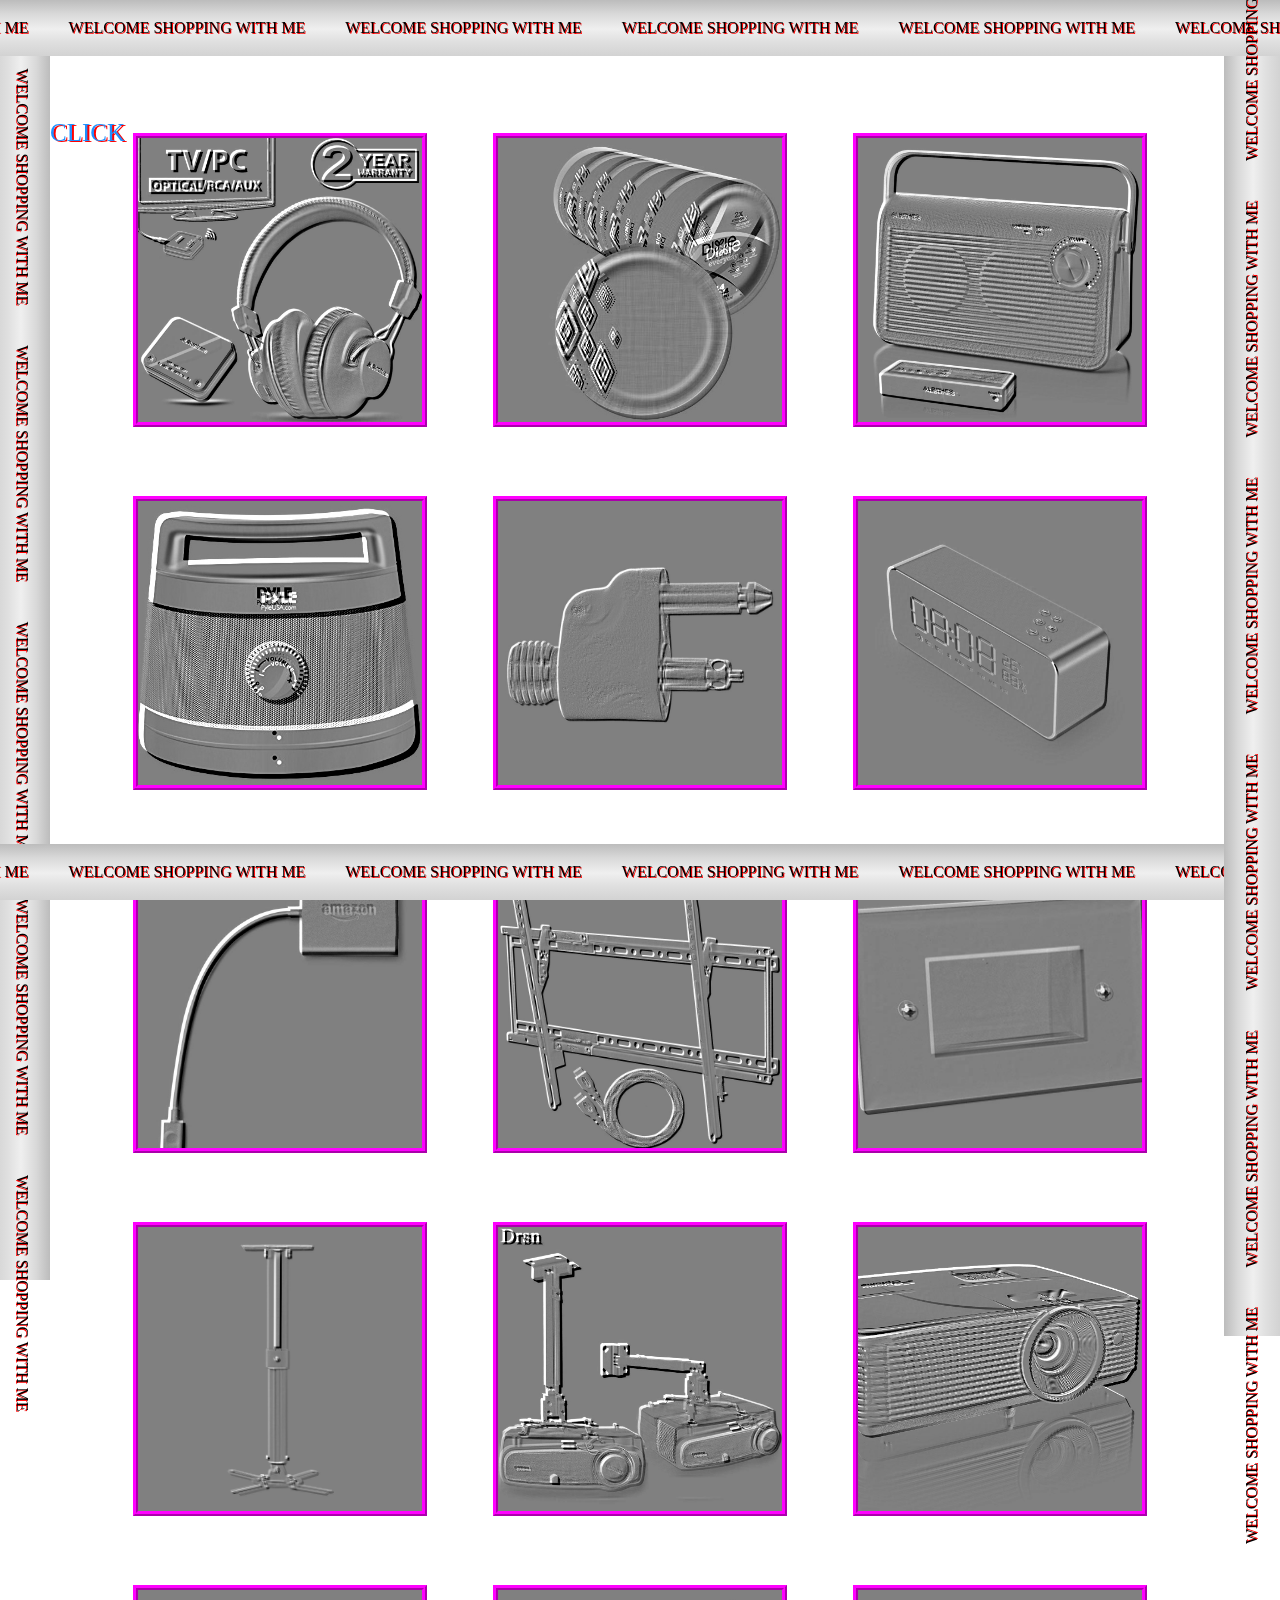
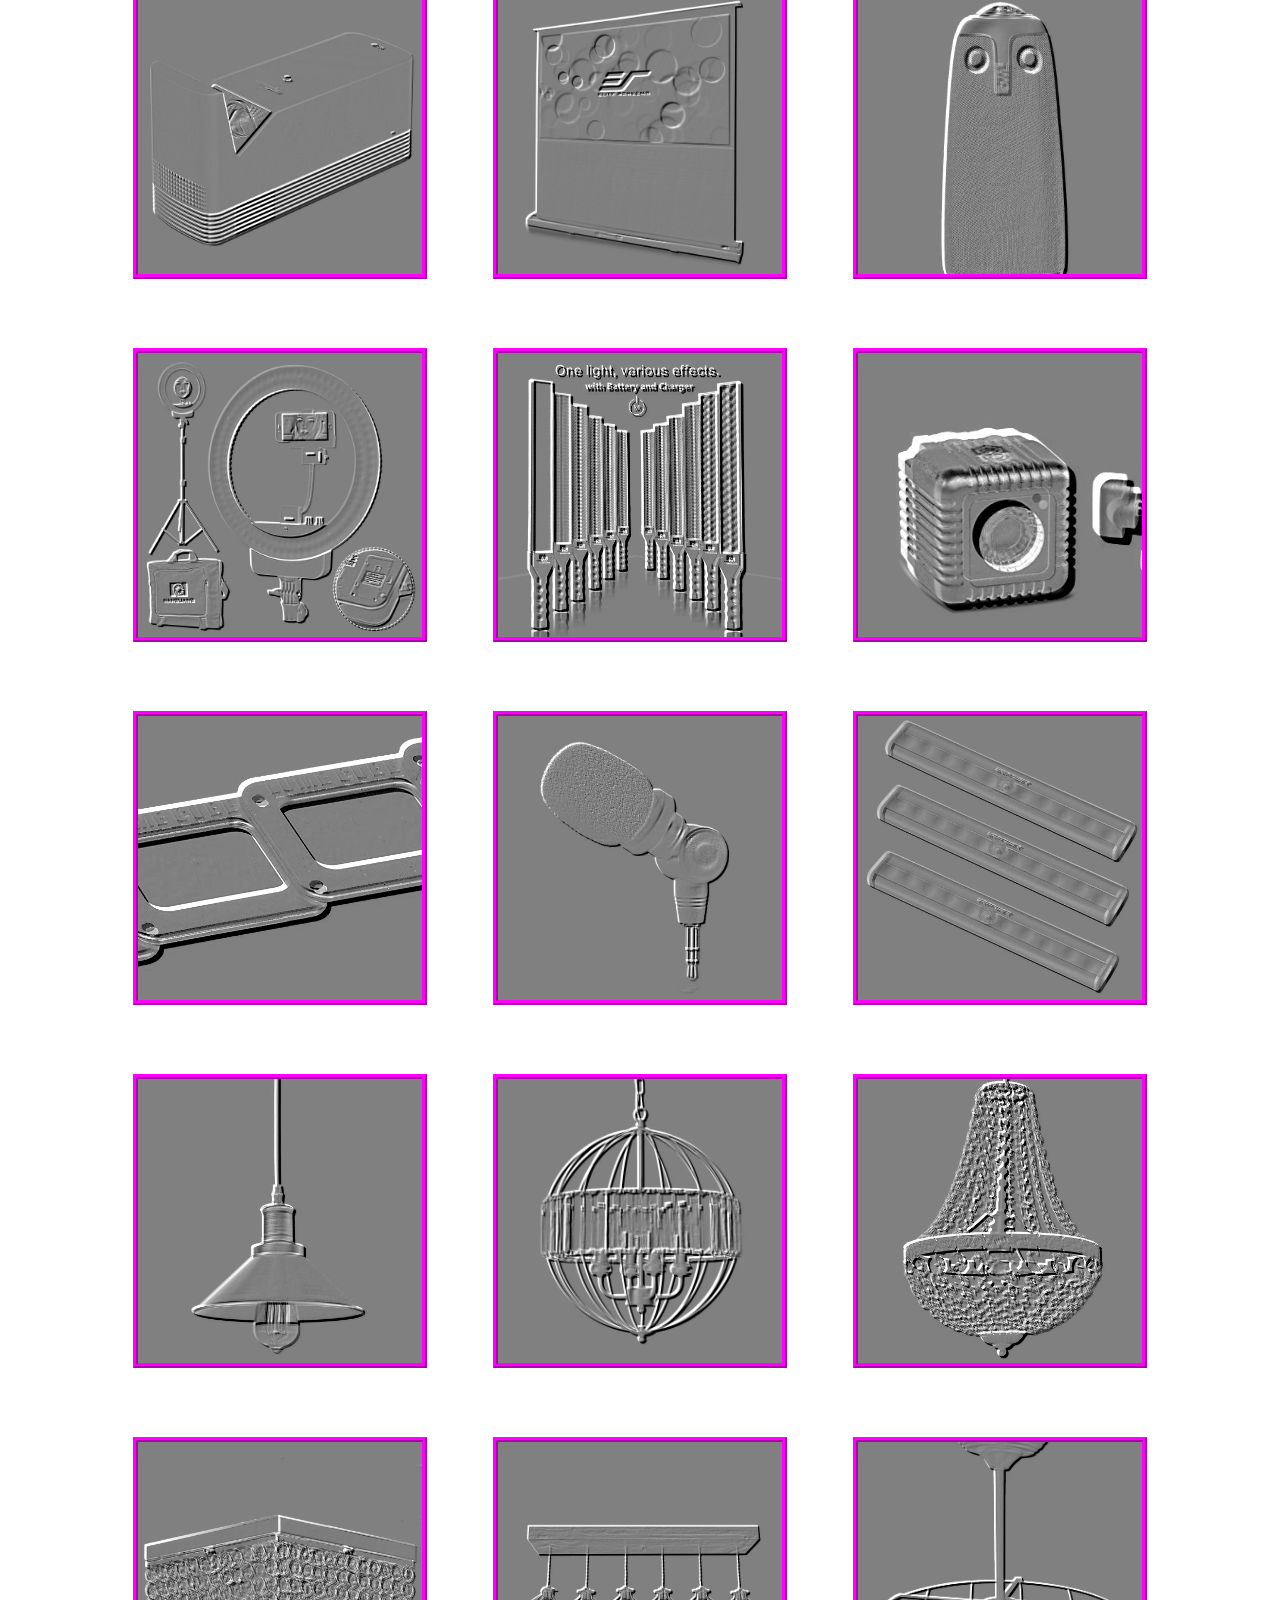
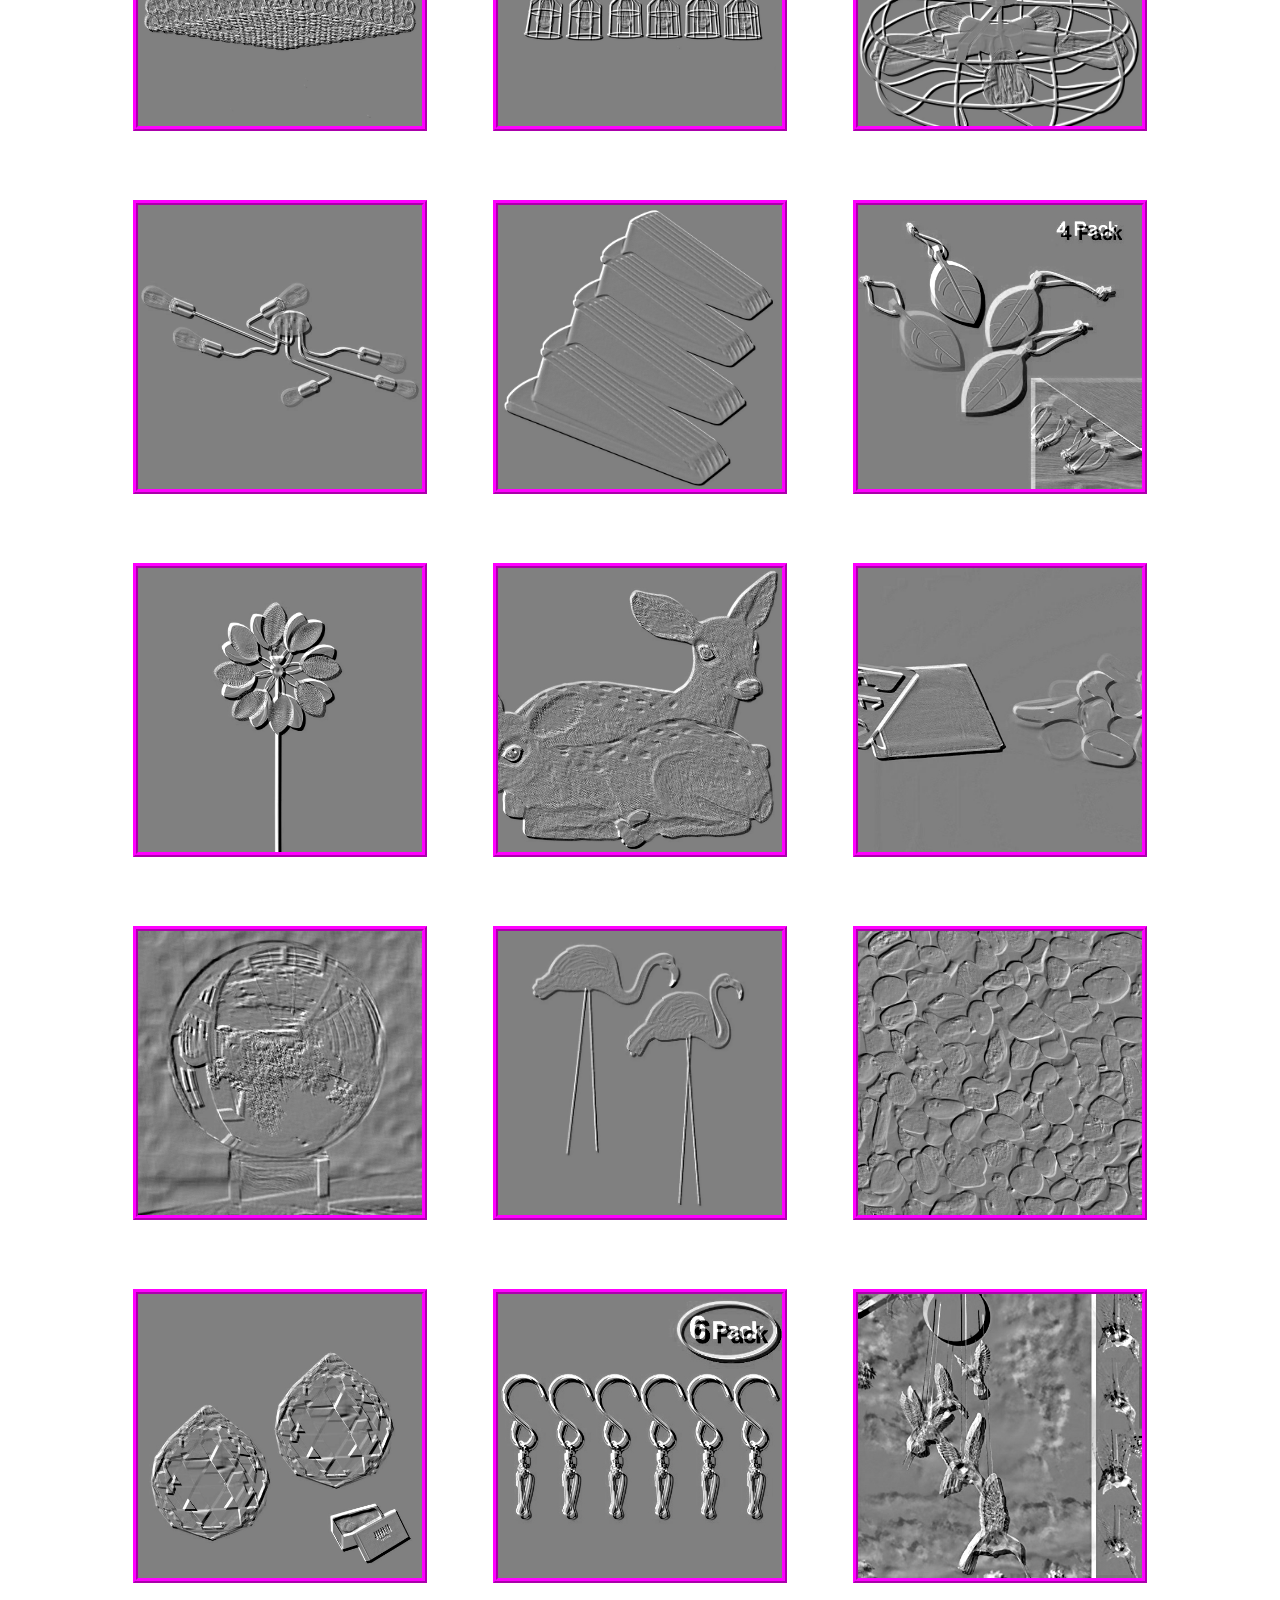
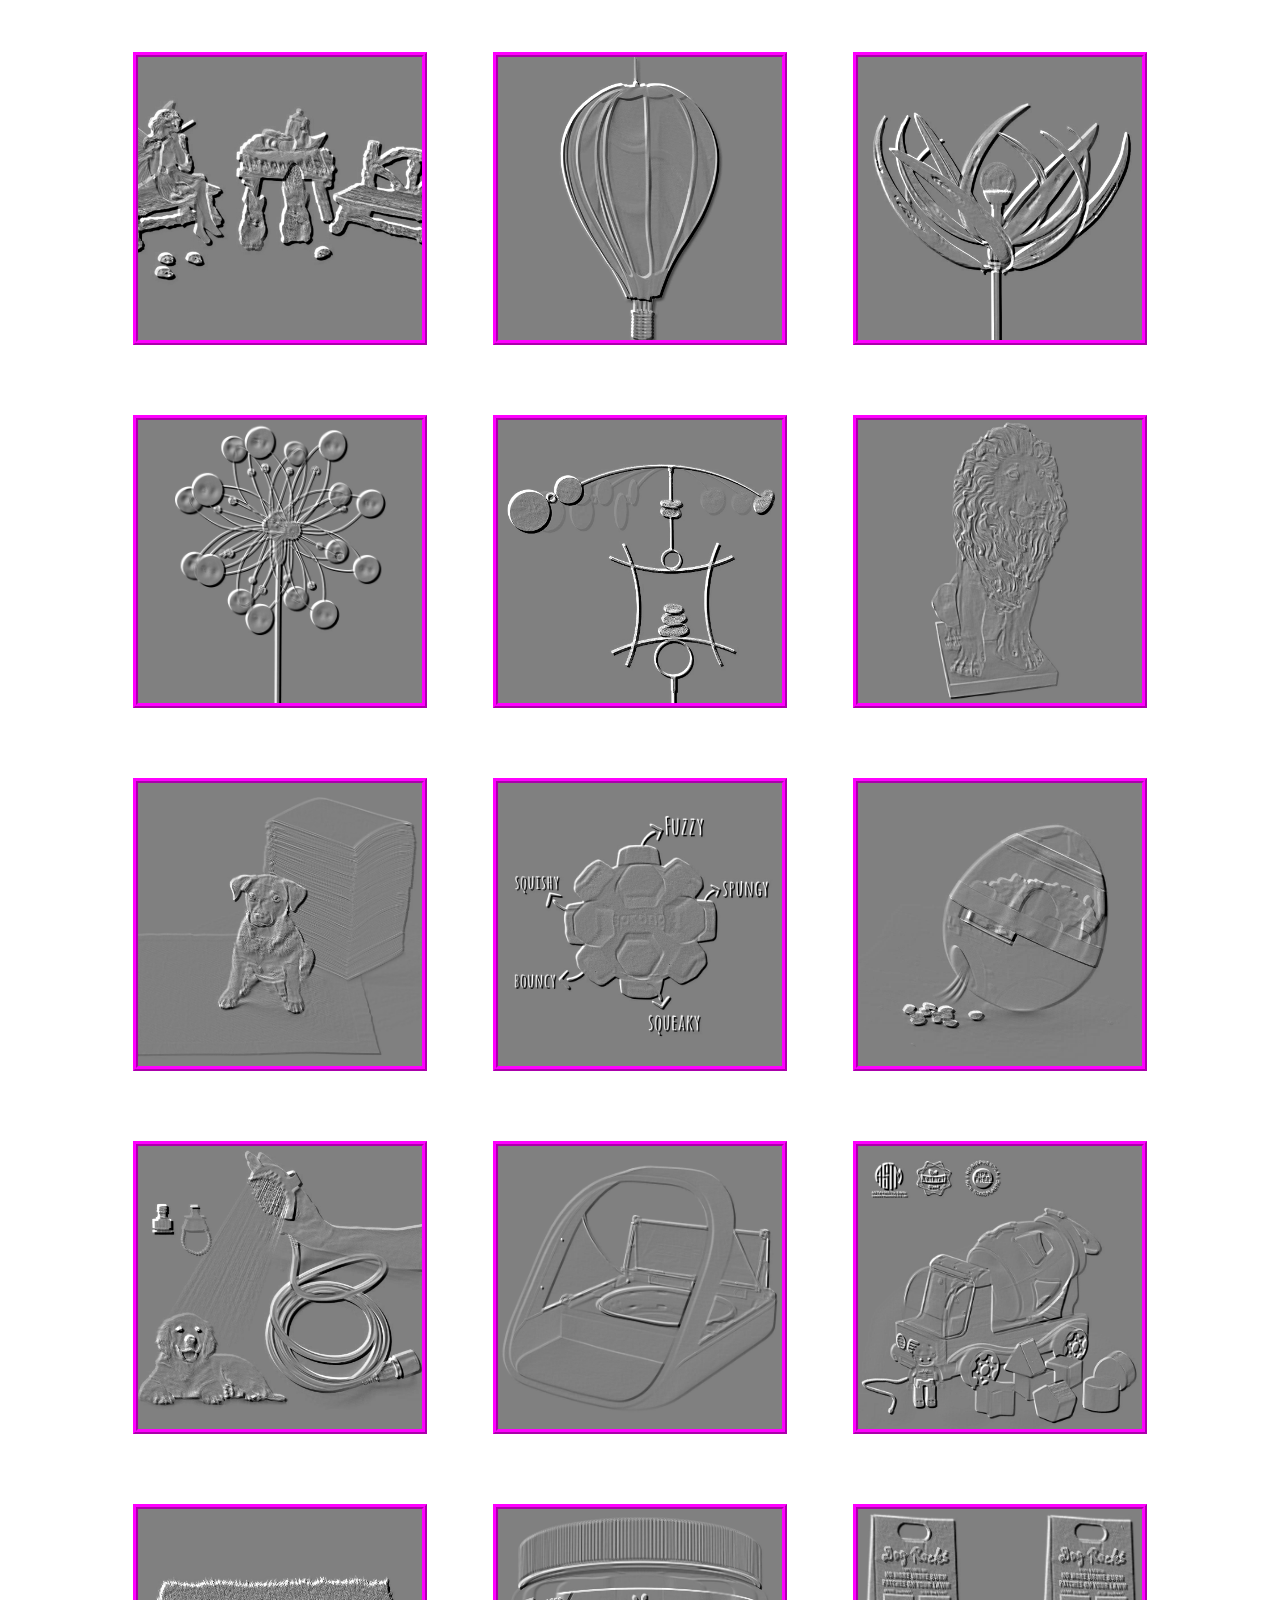
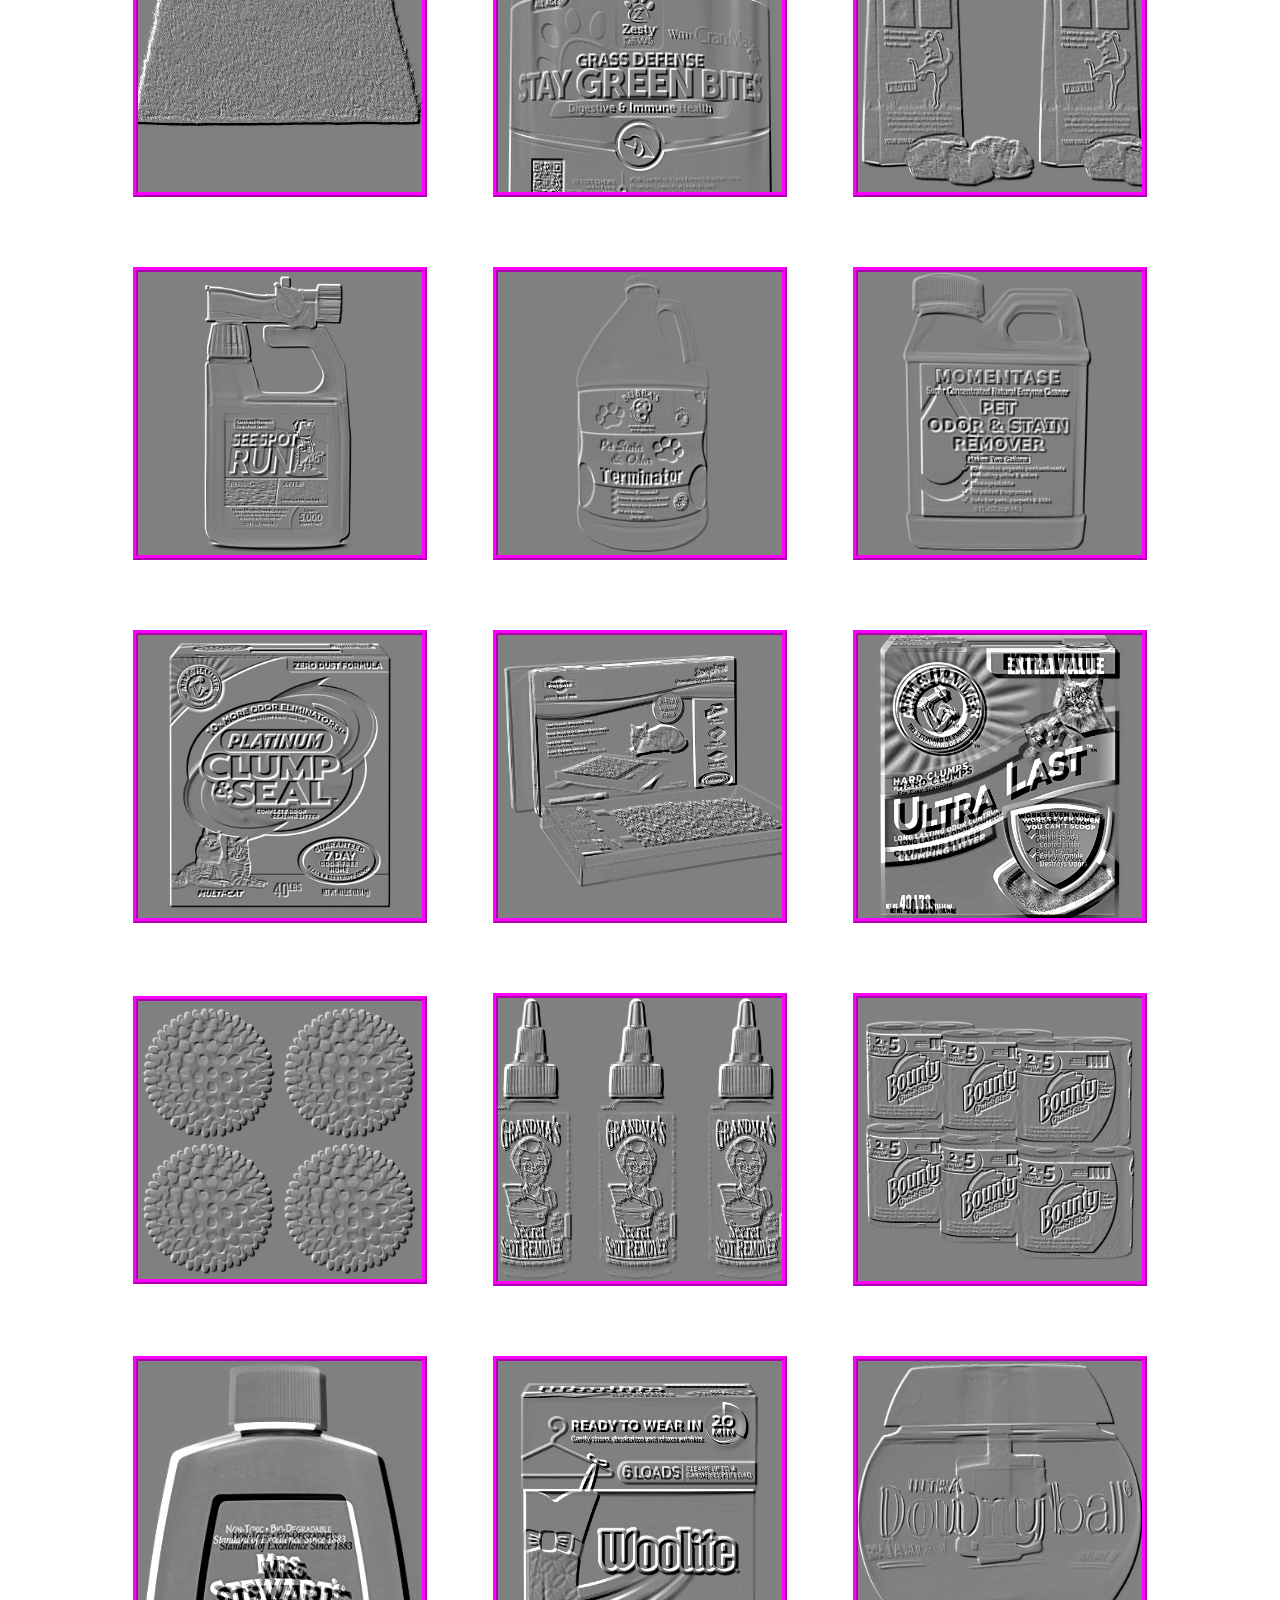
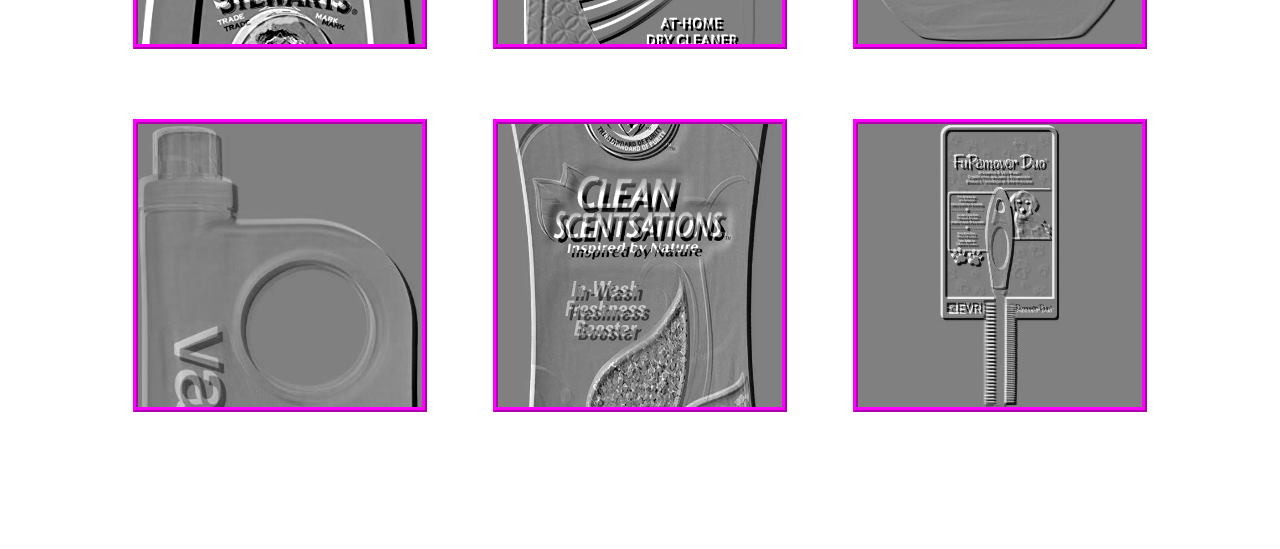
==== commit d1e3ec21: "update" ====
--- a/index.html
+++ b/index.html
@@ -2,13 +2,14 @@
 <html>
 <head>
 
-	<title>Name of website</title>
+	<title>SPENDER</title>
 	
 	<link rel="stylesheet" type="text/css" href="assets/css/reset.css">
 	<link rel="stylesheet" type="text/css" href="assets/css/grid.css">
 	<link rel="stylesheet" type="text/css" href="assets/css/main.css">
 
 	<script src="assets/js/jquery.js"></script>
+	<script src="assets/js/marquee3k.js"></script>
 	<script src="assets/js/main.js"></script>
 
 </head>
@@ -16,20 +17,38 @@
 
 
 	<!-- add your code here -->
-	<marquee behavior="scroll" direction="left" class="top">WELCOME SHOPPING WITH ME </marquee>
-
-	<marquee behavior="scroll" direction="right" class="top">WELCOME SHOPPING WITH ME </marquee>
-
-	<div class="nav">
+		<div class="nav">
   Click
 </div>
 
 
 <div class="Click">
   <div class="Click__list">
-    <a href="essay.html">essay</a> <br> <br> real book 
+    <a href="essay.html"> essay </a>
+     <br>  <a href="book.html"> maximum book </a>
   </div>
 </div>
+
+
+	  <div class="marquee3k marquee-left-top" data-speed="1" data-reverse="bool">
+		 <h1>WELCOME SHOPPING WITH ME </h2>
+    </div>
+
+    	  <div class="marquee3k marquee-top" data-speed="1" data-reverse="bool">
+		 <h1>WELCOME SHOPPING WITH ME </h2>
+    </div>
+
+
+    	  <div class="marquee3k marquee-bottom" data-speed="1" data-reverse="bool">
+		 <h1>WELCOME SHOPPING WITH ME </h2>
+    </div>
+
+    	  <div class="marquee3k marquee-right-top" data-speed="1" data-reverse="bool">
+		 <h1>WELCOME SHOPPING WITH ME </h2>
+    </div>
+
+
+
 
 
 
--- a/assets/css/main.css
+++ b/assets/css/main.css
@@ -1,8 +1,9 @@
+
 
 .nav {
   position: fixed;
-  top: 150px;
-  left: 20px;
+  top: 120px;
+  left: 50px;
   z-index: 2;
   cursor: pointer;
   color: DodgerBlue;
@@ -43,7 +44,11 @@
   left: 0px;
 }
 .Click__list{
-margin: 20px;
+
+
+margin-top: 60px;
+margin-left: 50px;
+z-index: 2;
 
 color: DodgerBlue;
 	text-transform: uppercase;
@@ -100,6 +105,7 @@
 
 .text {
 	position: absolute;
+
 	top: 100px;
 	left: 5px;
 
@@ -129,6 +135,56 @@
 	opacity: 1;
 }
 
+.marquee3k {
+    font-family: Orator std;
+
+background-image: linear-gradient(to top, lightgrey 0%, lightgrey 1%, #e0e0e0 26%, #efefef 48%, #d9d9d9 75%, #bcbcbc 100%);
+  text-shadow: 1px 1px red;
+  
+}
+
+.marquee3k__copy {
+  padding: 20px;
+} 
+
+
+.marquee-left-top {
+  position: fixed;
+  left:50px;
+  top:0px;
+  width: 100vw;
+  transform: rotate(90deg);
+  transform-origin: top left;
+}
+
+
+.marquee-right-top {
+  position: fixed;
+  right:0px;
+  top:0px;
+  width: 100vw;
+  transform: rotate(-90deg);
+    transform-origin: bottom right;
+    z-index: 99;
+}
+
+
+.marquee-top {
+  position: fixed;
+  left:0px;
+  top:0px;
+  width: 100vw;
+  z-index: 2;
+}
+
+.marquee-bottom {
+  position: fixed;
+  left:0px;
+  bottom:0px;
+  width: 100vw;
+   z-index: 2;
+}
+
 
 /*.flex-container {
   padding: 30px;
@@ -156,5 +212,11 @@
   color: white;
   font-weight: bold;
   font-size: 3em;
-  text-align: center;*/
-}+  text-align: center;
+
+}
+  */
+
+
+
+
